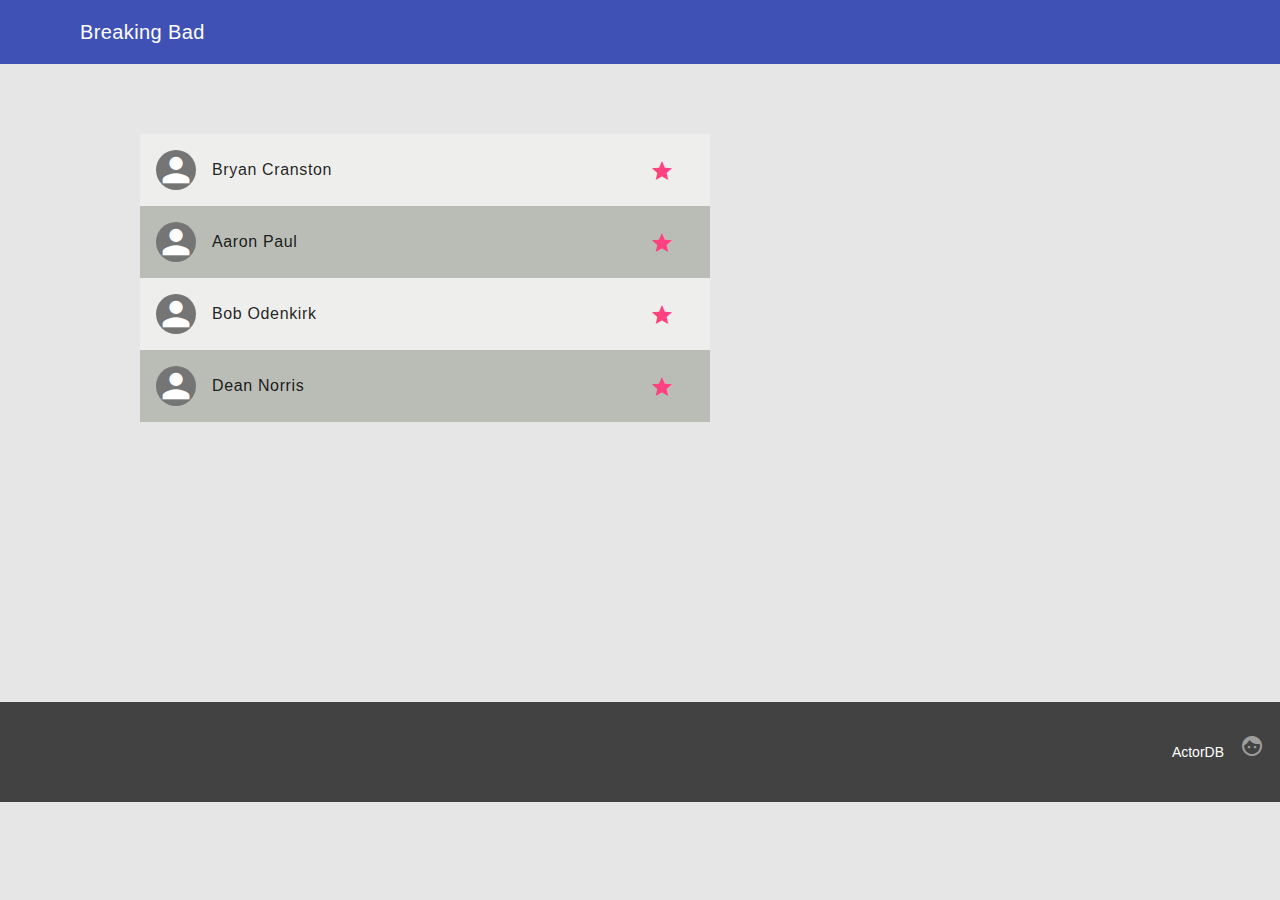
==== Working/homework4/index.html @ 2dfe2af4 "[CPSC 473-02] Assignment 4: index, JS, CSS. Uses json-server, MDL, underscoreJS, resetCSS" ====
<!doctype html>
<html>
  <head>
    <title>ActorDB :: Breaking Bad</title>
    <link href="reset.css" rel="stylesheet" type="text/css">
    <link href="https://fonts.googleapis.com/icon?family=Material+Icons" rel="stylesheet" type="text/css">
    <link href="mdl/material.min.css" rel="stylesheet" type="text/css">
    <link href="style.css" rel="stylesheet" type="text/css">
  </head>

  <body>
    <div class="mdl-layout mdl-layout--fixed-header mdl-js-layout">
      <header class="mdl-layout__header mdl-layout__header--scroll">
        <div class="mdl-layout__header-row">
          <span class="mdl-layout-title">Breaking Bad</span>
        </div>
      </header>

      <main>
        <div class="actors mdl-list">
          <div class="mdl-list__item">
            <span class="mdl-list__item-primary-content">
              <i class="material-icons mdl-list__item-avatar">person</i>
              <span>Bryan Cranston</span>
            </span>
          <button id="star1" class="mdl-button mdl-js-button mdl-button--accent">
            <a class="mdl-list__item-secondary-action" href="#"><i class="material-icons">star</i></a>
          </button>
          </div>
          <div class="mdl-list__item">
            <span class="mdl-list__item-primary-content">
              <i class="material-icons mdl-list__item-avatar">person</i>
              <span>Aaron Paul</span>
            </span>
          <button id="star2" class="mdl-button mdl-js-button mdl-button--accent">
            <a class="mdl-list__item-secondary-action" href="#"><i class="material-icons">star</i></a>
          </button>
          </div>
          <div class="mdl-list__item">
            <span class="mdl-list__item-primary-content">
              <i class="material-icons mdl-list__item-avatar">person</i>
              <span>Bob Odenkirk</span>
            </span>
          <button id="star3" class="mdl-button mdl-js-button mdl-button--accent">
            <a class="mdl-list__item-secondary-action" href="#"><i class="material-icons">star</i></a>
          </button>
          </div>
          <div class="mdl-list__item">
            <span class="mdl-list__item-primary-content">
              <i class="material-icons mdl-list__item-avatar">person</i>
              <span>Dean Norris</span>
            </span>
          <button id="star4" class="mdl-button mdl-js-button mdl-button--accent">
            <a class="mdl-list__item-secondary-action" href="#"><i class="material-icons">star</i></a>
          </button>
          </div>
        </div>

      </main>

      <footer class="mdl-mini-footer">
        <div class="mdl-mini-footer__right-section">
          <div class="mdl-logo">ActorDB</div>
          <i class="material-icons">face</i>
        </div>
      </footer>
    </div>

    <!-- Load JS -->
    <script src="https://code.jquery.com/jquery-2.2.1.min.js"></script>
    <script src="mdl/material.min.js"></script>
    <script src="underscore-min.js"></script>
    <script src="stars.js"></script>
  </body>
</html>
---- Working/homework4/mdl/material.min.css ----
/**
 * material-design-lite - Material Design Components in CSS, JS and HTML
 * @version v1.1.2
 * @license Apache-2.0
 * @copyright 2015 Google, Inc.
 * @link https://github.com/google/material-design-lite
 */
@charset "UTF-8";html{color:rgba(0,0,0,.87)}::-moz-selection{background:#b3d4fc;text-shadow:none}::selection{background:#b3d4fc;text-shadow:none}hr{display:block;height:1px;border:0;border-top:1px solid #ccc;margin:1em 0;padding:0}audio,canvas,iframe,img,svg,video{vertical-align:middle}fieldset{border:0;margin:0;padding:0}textarea{resize:vertical}.browserupgrade{margin:.2em 0;background:#ccc;color:#000;padding:.2em 0}.hidden{display:none!important}.visuallyhidden{border:0;clip:rect(0 0 0 0);height:1px;margin:-1px;overflow:hidden;padding:0;position:absolute;width:1px}.visuallyhidden.focusable:active,.visuallyhidden.focusable:focus{clip:auto;height:auto;margin:0;overflow:visible;position:static;width:auto}.invisible{visibility:hidden}.clearfix:before,.clearfix:after{content:" ";display:table}.clearfix:after{clear:both}@media print{*,*:before,*:after,*:first-letter{background:transparent!important;color:#000!important;box-shadow:none!important}a,a:visited{text-decoration:underline}a[href]:after{content:" (" attr(href)")"}abbr[title]:after{content:" (" attr(title)")"}a[href^="#"]:after,a[href^="javascript:"]:after{content:""}pre,blockquote{border:1px solid #999;page-break-inside:avoid}thead{display:table-header-group}tr,img{page-break-inside:avoid}img{max-width:100%!important}p,h2,h3{orphans:3;widows:3}h2,h3{page-break-after:avoid}}a,.mdl-accordion,.mdl-button,.mdl-card,.mdl-checkbox,.mdl-dropdown-menu,.mdl-icon-toggle,.mdl-item,.mdl-radio,.mdl-slider,.mdl-switch,.mdl-tabs__tab{-webkit-tap-highlight-color:transparent;-webkit-tap-highlight-color:rgba(255,255,255,0)}html{width:100%;height:100%;-ms-touch-action:manipulation;touch-action:manipulation}body{width:100%;min-height:100%;margin:0}main{display:block}*[hidden]{display:none!important}html,body{font-family:"Helvetica","Arial",sans-serif;font-size:14px;font-weight:400;line-height:20px}h1,h2,h3,h4,h5,h6,p{padding:0}h1 small,h2 small,h3 small,h4 small,h5 small,h6 small{font-family:"Roboto","Helvetica","Arial",sans-serif;font-weight:400;line-height:1.35;letter-spacing:-.02em;opacity:.54;font-size:.6em}h1{font-size:56px;line-height:1.35;letter-spacing:-.02em;margin:24px 0}h1,h2{font-family:"Roboto","Helvetica","Arial",sans-serif;font-weight:400}h2{font-size:45px;line-height:48px}h2,h3{margin:24px 0}h3{font-size:34px;line-height:40px}h3,h4{font-family:"Roboto","Helvetica","Arial",sans-serif;font-weight:400}h4{font-size:24px;line-height:32px;-moz-osx-font-smoothing:grayscale;margin:24px 0 16px}h5{font-size:20px;font-weight:500;line-height:1;letter-spacing:.02em}h5,h6{font-family:"Roboto","Helvetica","Arial",sans-serif;margin:24px 0 16px}h6{font-size:16px;letter-spacing:.04em}h6,p{font-weight:400;line-height:24px}p{font-size:14px;letter-spacing:0;margin:0 0 16px}a{color:#ff4081;font-weight:500}blockquote{font-family:"Roboto","Helvetica","Arial",sans-serif;position:relative;font-size:24px;font-weight:300;font-style:italic;line-height:1.35;letter-spacing:.08em}blockquote:before{position:absolute;left:-.5em;content:'“'}blockquote:after{content:'”';margin-left:-.05em}mark{background-color:#f4ff81}dt{font-weight:700}address{font-size:12px;line-height:1;font-style:normal}address,ul,ol{font-weight:400;letter-spacing:0}ul,ol{font-size:14px;line-height:24px}.mdl-typography--display-4,.mdl-typography--display-4-color-contrast{font-family:"Roboto","Helvetica","Arial",sans-serif;font-size:112px;font-weight:300;line-height:1;letter-spacing:-.04em}.mdl-typography--display-4-color-contrast{opacity:.54}.mdl-typography--display-3,.mdl-typography--display-3-color-contrast{font-family:"Roboto","Helvetica","Arial",sans-serif;font-size:56px;font-weight:400;line-height:1.35;letter-spacing:-.02em}.mdl-typography--display-3-color-contrast{opacity:.54}.mdl-typography--display-2,.mdl-typography--display-2-color-contrast{font-family:"Roboto","Helvetica","Arial",sans-serif;font-size:45px;font-weight:400;line-height:48px}.mdl-typography--display-2-color-contrast{opacity:.54}.mdl-typography--display-1,.mdl-typography--display-1-color-contrast{font-family:"Roboto","Helvetica","Arial",sans-serif;font-size:34px;font-weight:400;line-height:40px}.mdl-typography--display-1-color-contrast{opacity:.54}.mdl-typography--headline,.mdl-typography--headline-color-contrast{font-family:"Roboto","Helvetica","Arial",sans-serif;font-size:24px;font-weight:400;line-height:32px;-moz-osx-font-smoothing:grayscale}.mdl-typography--headline-color-contrast{opacity:.87}.mdl-typography--title,.mdl-typography--title-color-contrast{font-family:"Roboto","Helvetica","Arial",sans-serif;font-size:20px;font-weight:500;line-height:1;letter-spacing:.02em}.mdl-typography--title-color-contrast{opacity:.87}.mdl-typography--subhead,.mdl-typography--subhead-color-contrast{font-family:"Roboto","Helvetica","Arial",sans-serif;font-size:16px;font-weight:400;line-height:24px;letter-spacing:.04em}.mdl-typography--subhead-color-contrast{opacity:.87}.mdl-typography--body-2,.mdl-typography--body-2-color-contrast{font-size:14px;font-weight:700;line-height:24px;letter-spacing:0}.mdl-typography--body-2-color-contrast{opacity:.87}.mdl-typography--body-1,.mdl-typography--body-1-color-contrast{font-size:14px;font-weight:400;line-height:24px;letter-spacing:0}.mdl-typography--body-1-color-contrast{opacity:.87}.mdl-typography--body-2-force-preferred-font,.mdl-typography--body-2-force-preferred-font-color-contrast{font-family:"Roboto","Helvetica","Arial",sans-serif;font-size:14px;font-weight:500;line-height:24px;letter-spacing:0}.mdl-typography--body-2-force-preferred-font-color-contrast{opacity:.87}.mdl-typography--body-1-force-preferred-font,.mdl-typography--body-1-force-preferred-font-color-contrast{font-family:"Roboto","Helvetica","Arial",sans-serif;font-size:14px;font-weight:400;line-height:24px;letter-spacing:0}.mdl-typography--body-1-force-preferred-font-color-contrast{opacity:.87}.mdl-typography--caption,.mdl-typography--caption-force-preferred-font{font-size:12px;font-weight:400;line-height:1;letter-spacing:0}.mdl-typography--caption-force-preferred-font{font-family:"Roboto","Helvetica","Arial",sans-serif}.mdl-typography--caption-color-contrast,.mdl-typography--caption-force-preferred-font-color-contrast{font-size:12px;font-weight:400;line-height:1;letter-spacing:0;opacity:.54}.mdl-typography--caption-force-preferred-font-color-contrast,.mdl-typography--menu{font-family:"Roboto","Helvetica","Arial",sans-serif}.mdl-typography--menu{font-size:14px;font-weight:500;line-height:1;letter-spacing:0}.mdl-typography--menu-color-contrast{opacity:.87}.mdl-typography--menu-color-contrast,.mdl-typography--button,.mdl-typography--button-color-contrast{font-family:"Roboto","Helvetica","Arial",sans-serif;font-size:14px;font-weight:500;line-height:1;letter-spacing:0}.mdl-typography--button,.mdl-typography--button-color-contrast{text-transform:uppercase}.mdl-typography--button-color-contrast{opacity:.87}.mdl-typography--text-left{text-align:left}.mdl-typography--text-right{text-align:right}.mdl-typography--text-center{text-align:center}.mdl-typography--text-justify{text-align:justify}.mdl-typography--text-nowrap{white-space:nowrap}.mdl-typography--text-lowercase{text-transform:lowercase}.mdl-typography--text-uppercase{text-transform:uppercase}.mdl-typography--text-capitalize{text-transform:capitalize}.mdl-typography--font-thin{font-weight:200!important}.mdl-typography--font-light{font-weight:300!important}.mdl-typography--font-regular{font-weight:400!important}.mdl-typography--font-medium{font-weight:500!important}.mdl-typography--font-bold{font-weight:700!important}.mdl-typography--font-black{font-weight:900!important}.material-icons{font-family:'Material Icons';font-weight:400;font-style:normal;font-size:24px;line-height:1;letter-spacing:normal;text-transform:none;display:inline-block;word-wrap:normal;-moz-font-feature-settings:'liga';font-feature-settings:'liga';-webkit-font-feature-settings:'liga';-webkit-font-smoothing:antialiased}.mdl-color-text--red{color:#f44336 !important}.mdl-color--red{background-color:#f44336 !important}.mdl-color-text--red-50{color:#ffebee !important}.mdl-color--red-50{background-color:#ffebee !important}.mdl-color-text--red-100{color:#ffcdd2 !important}.mdl-color--red-100{background-color:#ffcdd2 !important}.mdl-color-text--red-200{color:#ef9a9a !important}.mdl-color--red-200{background-color:#ef9a9a !important}.mdl-color-text--red-300{color:#e57373 !important}.mdl-color--red-300{background-color:#e57373 !important}.mdl-color-text--red-400{color:#ef5350 !important}.mdl-color--red-400{background-color:#ef5350 !important}.mdl-color-text--red-500{color:#f44336 !important}.mdl-color--red-500{background-color:#f44336 !important}.mdl-color-text--red-600{color:#e53935 !important}.mdl-color--red-600{background-color:#e53935 !important}.mdl-color-text--red-700{color:#d32f2f !important}.mdl-color--red-700{background-color:#d32f2f !important}.mdl-color-text--red-800{color:#c62828 !important}.mdl-color--red-800{background-color:#c62828 !important}.mdl-color-text--red-900{color:#b71c1c !important}.mdl-color--red-900{background-color:#b71c1c !important}.mdl-color-text--red-A100{color:#ff8a80 !important}.mdl-color--red-A100{background-color:#ff8a80 !important}.mdl-color-text--red-A200{color:#ff5252 !important}.mdl-color--red-A200{background-color:#ff5252 !important}.mdl-color-text--red-A400{color:#ff1744 !important}.mdl-color--red-A400{background-color:#ff1744 !important}.mdl-color-text--red-A700{color:#d50000 !important}.mdl-color--red-A700{background-color:#d50000 !important}.mdl-color-text--pink{color:#e91e63 !important}.mdl-color--pink{background-color:#e91e63 !important}.mdl-color-text--pink-50{color:#fce4ec !important}.mdl-color--pink-50{background-color:#fce4ec !important}.mdl-color-text--pink-100{color:#f8bbd0 !important}.mdl-color--pink-100{background-color:#f8bbd0 !important}.mdl-color-text--pink-200{color:#f48fb1 !important}.mdl-color--pink-200{background-color:#f48fb1 !important}.mdl-color-text--pink-300{color:#f06292 !important}.mdl-color--pink-300{background-color:#f06292 !important}.mdl-color-text--pink-400{color:#ec407a !important}.mdl-color--pink-400{background-color:#ec407a !important}.mdl-color-text--pink-500{color:#e91e63 !important}.mdl-color--pink-500{background-color:#e91e63 !important}.mdl-color-text--pink-600{color:#d81b60 !important}.mdl-color--pink-600{background-color:#d81b60 !important}.mdl-color-text--pink-700{color:#c2185b !important}.mdl-color--pink-700{background-color:#c2185b !important}.mdl-color-text--pink-800{color:#ad1457 !important}.mdl-color--pink-800{background-color:#ad1457 !important}.mdl-color-text--pink-900{color:#880e4f !important}.mdl-color--pink-900{background-color:#880e4f !important}.mdl-color-text--pink-A100{color:#ff80ab !important}.mdl-color--pink-A100{background-color:#ff80ab !important}.mdl-color-text--pink-A200{color:#ff4081 !important}.mdl-color--pink-A200{background-color:#ff4081 !important}.mdl-color-text--pink-A400{color:#f50057 !important}.mdl-color--pink-A400{background-color:#f50057 !important}.mdl-color-text--pink-A700{color:#c51162 !important}.mdl-color--pink-A700{background-color:#c51162 !important}.mdl-color-text--purple{color:#9c27b0 !important}.mdl-color--purple{background-color:#9c27b0 !important}.mdl-color-text--purple-50{color:#f3e5f5 !important}.mdl-color--purple-50{background-color:#f3e5f5 !important}.mdl-color-text--purple-100{color:#e1bee7 !important}.mdl-color--purple-100{background-color:#e1bee7 !important}.mdl-color-text--purple-200{color:#ce93d8 !important}.mdl-color--purple-200{background-color:#ce93d8 !important}.mdl-color-text--purple-300{color:#ba68c8 !important}.mdl-color--purple-300{background-color:#ba68c8 !important}.mdl-color-text--purple-400{color:#ab47bc !important}.mdl-color--purple-400{background-color:#ab47bc !important}.mdl-color-text--purple-500{color:#9c27b0 !important}.mdl-color--purple-500{background-color:#9c27b0 !important}.mdl-color-text--purple-600{color:#8e24aa !important}.mdl-color--purple-600{background-color:#8e24aa !important}.mdl-color-text--purple-700{color:#7b1fa2 !important}.mdl-color--purple-700{background-color:#7b1fa2 !important}.mdl-color-text--purple-800{color:#6a1b9a !important}.mdl-color--purple-800{background-color:#6a1b9a !important}.mdl-color-text--purple-900{color:#4a148c !important}.mdl-color--purple-900{background-color:#4a148c !important}.mdl-color-text--purple-A100{color:#ea80fc !important}.mdl-color--purple-A100{background-color:#ea80fc !important}.mdl-color-text--purple-A200{color:#e040fb !important}.mdl-color--purple-A200{background-color:#e040fb !important}.mdl-color-text--purple-A400{color:#d500f9 !important}.mdl-color--purple-A400{background-color:#d500f9 !important}.mdl-color-text--purple-A700{color:#a0f !important}.mdl-color--purple-A700{background-color:#a0f !important}.mdl-color-text--deep-purple{color:#673ab7 !important}.mdl-color--deep-purple{background-color:#673ab7 !important}.mdl-color-text--deep-purple-50{color:#ede7f6 !important}.mdl-color--deep-purple-50{background-color:#ede7f6 !important}.mdl-color-text--deep-purple-100{color:#d1c4e9 !important}.mdl-color--deep-purple-100{background-color:#d1c4e9 !important}.mdl-color-text--deep-purple-200{color:#b39ddb !important}.mdl-color--deep-purple-200{background-color:#b39ddb !important}.mdl-color-text--deep-purple-300{color:#9575cd !important}.mdl-color--deep-purple-300{background-color:#9575cd !important}.mdl-color-text--deep-purple-400{color:#7e57c2 !important}.mdl-color--deep-purple-400{background-color:#7e57c2 !important}.mdl-color-text--deep-purple-500{color:#673ab7 !important}.mdl-color--deep-purple-500{background-color:#673ab7 !important}.mdl-color-text--deep-purple-600{color:#5e35b1 !important}.mdl-color--deep-purple-600{background-color:#5e35b1 !important}.mdl-color-text--deep-purple-700{color:#512da8 !important}.mdl-color--deep-purple-700{background-color:#512da8 !important}.mdl-color-text--deep-purple-800{color:#4527a0 !important}.mdl-color--deep-purple-800{background-color:#4527a0 !important}.mdl-color-text--deep-purple-900{color:#311b92 !important}.mdl-color--deep-purple-900{background-color:#311b92 !important}.mdl-color-text--deep-purple-A100{color:#b388ff !important}.mdl-color--deep-purple-A100{background-color:#b388ff !important}.mdl-color-text--deep-purple-A200{color:#7c4dff !important}.mdl-color--deep-purple-A200{background-color:#7c4dff !important}.mdl-color-text--deep-purple-A400{color:#651fff !important}.mdl-color--deep-purple-A400{background-color:#651fff !important}.mdl-color-text--deep-purple-A700{color:#6200ea !important}.mdl-color--deep-purple-A700{background-color:#6200ea !important}.mdl-color-text--indigo{color:#3f51b5 !important}.mdl-color--indigo{background-color:#3f51b5 !important}.mdl-color-text--indigo-50{color:#e8eaf6 !important}.mdl-color--indigo-50{background-color:#e8eaf6 !important}.mdl-color-text--indigo-100{color:#c5cae9 !important}.mdl-color--indigo-100{background-color:#c5cae9 !important}.mdl-color-text--indigo-200{color:#9fa8da !important}.mdl-color--indigo-200{background-color:#9fa8da !important}.mdl-color-text--indigo-300{color:#7986cb !important}.mdl-color--indigo-300{background-color:#7986cb !important}.mdl-color-text--indigo-400{color:#5c6bc0 !important}.mdl-color--indigo-400{background-color:#5c6bc0 !important}.mdl-color-text--indigo-500{color:#3f51b5 !important}.mdl-color--indigo-500{background-color:#3f51b5 !important}.mdl-color-text--indigo-600{color:#3949ab !important}.mdl-color--indigo-600{background-color:#3949ab !important}.mdl-color-text--indigo-700{color:#303f9f !important}.mdl-color--indigo-700{background-color:#303f9f !important}.mdl-color-text--indigo-800{color:#283593 !important}.mdl-color--indigo-800{background-color:#283593 !important}.mdl-color-text--indigo-900{color:#1a237e !important}.mdl-color--indigo-900{background-color:#1a237e !important}.mdl-color-text--indigo-A100{color:#8c9eff !important}.mdl-color--indigo-A100{background-color:#8c9eff !important}.mdl-color-text--indigo-A200{color:#536dfe !important}.mdl-color--indigo-A200{background-color:#536dfe !important}.mdl-color-text--indigo-A400{color:#3d5afe !important}.mdl-color--indigo-A400{background-color:#3d5afe !important}.mdl-color-text--indigo-A700{color:#304ffe !important}.mdl-color--indigo-A700{background-color:#304ffe !important}.mdl-color-text--blue{color:#2196f3 !important}.mdl-color--blue{background-color:#2196f3 !important}.mdl-color-text--blue-50{color:#e3f2fd !important}.mdl-color--blue-50{background-color:#e3f2fd !important}.mdl-color-text--blue-100{color:#bbdefb !important}.mdl-color--blue-100{background-color:#bbdefb !important}.mdl-color-text--blue-200{color:#90caf9 !important}.mdl-color--blue-200{background-color:#90caf9 !important}.mdl-color-text--blue-300{color:#64b5f6 !important}.mdl-color--blue-300{background-color:#64b5f6 !important}.mdl-color-text--blue-400{color:#42a5f5 !important}.mdl-color--blue-400{background-color:#42a5f5 !important}.mdl-color-text--blue-500{color:#2196f3 !important}.mdl-color--blue-500{background-color:#2196f3 !important}.mdl-color-text--blue-600{color:#1e88e5 !important}.mdl-color--blue-600{background-color:#1e88e5 !important}.mdl-color-text--blue-700{color:#1976d2 !important}.mdl-color--blue-700{background-color:#1976d2 !important}.mdl-color-text--blue-800{color:#1565c0 !important}.mdl-color--blue-800{background-color:#1565c0 !important}.mdl-color-text--blue-900{color:#0d47a1 !important}.mdl-color--blue-900{background-color:#0d47a1 !important}.mdl-color-text--blue-A100{color:#82b1ff !important}.mdl-color--blue-A100{background-color:#82b1ff !important}.mdl-color-text--blue-A200{color:#448aff !important}.mdl-color--blue-A200{background-color:#448aff !important}.mdl-color-text--blue-A400{color:#2979ff !important}.mdl-color--blue-A400{background-color:#2979ff !important}.mdl-color-text--blue-A700{color:#2962ff !important}.mdl-color--blue-A700{background-color:#2962ff !important}.mdl-color-text--light-blue{color:#03a9f4 !important}.mdl-color--light-blue{background-color:#03a9f4 !important}.mdl-color-text--light-blue-50{color:#e1f5fe !important}.mdl-color--light-blue-50{background-color:#e1f5fe !important}.mdl-color-text--light-blue-100{color:#b3e5fc !important}.mdl-color--light-blue-100{background-color:#b3e5fc !important}.mdl-color-text--light-blue-200{color:#81d4fa !important}.mdl-color--light-blue-200{background-color:#81d4fa !important}.mdl-color-text--light-blue-300{color:#4fc3f7 !important}.mdl-color--light-blue-300{background-color:#4fc3f7 !important}.mdl-color-text--light-blue-400{color:#29b6f6 !important}.mdl-color--light-blue-400{background-color:#29b6f6 !important}.mdl-color-text--light-blue-500{color:#03a9f4 !important}.mdl-color--light-blue-500{background-color:#03a9f4 !important}.mdl-color-text--light-blue-600{color:#039be5 !important}.mdl-color--light-blue-600{background-color:#039be5 !important}.mdl-color-text--light-blue-700{color:#0288d1 !important}.mdl-color--light-blue-700{background-color:#0288d1 !important}.mdl-color-text--light-blue-800{color:#0277bd !important}.mdl-color--light-blue-800{background-color:#0277bd !important}.mdl-color-text--light-blue-900{color:#01579b !important}.mdl-color--light-blue-900{background-color:#01579b !important}.mdl-color-text--light-blue-A100{color:#80d8ff !important}.mdl-color--light-blue-A100{background-color:#80d8ff !important}.mdl-color-text--light-blue-A200{color:#40c4ff !important}.mdl-color--light-blue-A200{background-color:#40c4ff !important}.mdl-color-text--light-blue-A400{color:#00b0ff !important}.mdl-color--light-blue-A400{background-color:#00b0ff !important}.mdl-color-text--light-blue-A700{color:#0091ea !important}.mdl-color--light-blue-A700{background-color:#0091ea !important}.mdl-color-text--cyan{color:#00bcd4 !important}.mdl-color--cyan{background-color:#00bcd4 !important}.mdl-color-text--cyan-50{color:#e0f7fa !important}.mdl-color--cyan-50{background-color:#e0f7fa !important}.mdl-color-text--cyan-100{color:#b2ebf2 !important}.mdl-color--cyan-100{background-color:#b2ebf2 !important}.mdl-color-text--cyan-200{color:#80deea !important}.mdl-color--cyan-200{background-color:#80deea !important}.mdl-color-text--cyan-300{color:#4dd0e1 !important}.mdl-color--cyan-300{background-color:#4dd0e1 !important}.mdl-color-text--cyan-400{color:#26c6da !important}.mdl-color--cyan-400{background-color:#26c6da !important}.mdl-color-text--cyan-500{color:#00bcd4 !important}.mdl-color--cyan-500{background-color:#00bcd4 !important}.mdl-color-text--cyan-600{color:#00acc1 !important}.mdl-color--cyan-600{background-color:#00acc1 !important}.mdl-color-text--cyan-700{color:#0097a7 !important}.mdl-color--cyan-700{background-color:#0097a7 !important}.mdl-color-text--cyan-800{color:#00838f !important}.mdl-color--cyan-800{background-color:#00838f !important}.mdl-color-text--cyan-900{color:#006064 !important}.mdl-color--cyan-900{background-color:#006064 !important}.mdl-color-text--cyan-A100{color:#84ffff !important}.mdl-color--cyan-A100{background-color:#84ffff !important}.mdl-color-text--cyan-A200{color:#18ffff !important}.mdl-color--cyan-A200{background-color:#18ffff !important}.mdl-color-text--cyan-A400{color:#00e5ff !important}.mdl-color--cyan-A400{background-color:#00e5ff !important}.mdl-color-text--cyan-A700{color:#00b8d4 !important}.mdl-color--cyan-A700{background-color:#00b8d4 !important}.mdl-color-text--teal{color:#009688 !important}.mdl-color--teal{background-color:#009688 !important}.mdl-color-text--teal-50{color:#e0f2f1 !important}.mdl-color--teal-50{background-color:#e0f2f1 !important}.mdl-color-text--teal-100{color:#b2dfdb !important}.mdl-color--teal-100{background-color:#b2dfdb !important}.mdl-color-text--teal-200{color:#80cbc4 !important}.mdl-color--teal-200{background-color:#80cbc4 !important}.mdl-color-text--teal-300{color:#4db6ac !important}.mdl-color--teal-300{background-color:#4db6ac !important}.mdl-color-text--teal-400{color:#26a69a !important}.mdl-color--teal-400{background-color:#26a69a !important}.mdl-color-text--teal-500{color:#009688 !important}.mdl-color--teal-500{background-color:#009688 !important}.mdl-color-text--teal-600{color:#00897b !important}.mdl-color--teal-600{background-color:#00897b !important}.mdl-color-text--teal-700{color:#00796b !important}.mdl-color--teal-700{background-color:#00796b !important}.mdl-color-text--teal-800{color:#00695c !important}.mdl-color--teal-800{background-color:#00695c !important}.mdl-color-text--teal-900{color:#004d40 !important}.mdl-color--teal-900{background-color:#004d40 !important}.mdl-color-text--teal-A100{color:#a7ffeb !important}.mdl-color--teal-A100{background-color:#a7ffeb !important}.mdl-color-text--teal-A200{color:#64ffda !important}.mdl-color--teal-A200{background-color:#64ffda !important}.mdl-color-text--teal-A400{color:#1de9b6 !important}.mdl-color--teal-A400{background-color:#1de9b6 !important}.mdl-color-text--teal-A700{color:#00bfa5 !important}.mdl-color--teal-A700{background-color:#00bfa5 !important}.mdl-color-text--green{color:#4caf50 !important}.mdl-color--green{background-color:#4caf50 !important}.mdl-color-text--green-50{color:#e8f5e9 !important}.mdl-color--green-50{background-color:#e8f5e9 !important}.mdl-color-text--green-100{color:#c8e6c9 !important}.mdl-color--green-100{background-color:#c8e6c9 !important}.mdl-color-text--green-200{color:#a5d6a7 !important}.mdl-color--green-200{background-color:#a5d6a7 !important}.mdl-color-text--green-300{color:#81c784 !important}.mdl-color--green-300{background-color:#81c784 !important}.mdl-color-text--green-400{color:#66bb6a !important}.mdl-color--green-400{background-color:#66bb6a !important}.mdl-color-text--green-500{color:#4caf50 !important}.mdl-color--green-500{background-color:#4caf50 !important}.mdl-color-text--green-600{color:#43a047 !important}.mdl-color--green-600{background-color:#43a047 !important}.mdl-color-text--green-700{color:#388e3c !important}.mdl-color--green-700{background-color:#388e3c !important}.mdl-color-text--green-800{color:#2e7d32 !important}.mdl-color--green-800{background-color:#2e7d32 !important}.mdl-color-text--green-900{color:#1b5e20 !important}.mdl-color--green-900{background-color:#1b5e20 !important}.mdl-color-text--green-A100{color:#b9f6ca !important}.mdl-color--green-A100{background-color:#b9f6ca !important}.mdl-color-text--green-A200{color:#69f0ae !important}.mdl-color--green-A200{background-color:#69f0ae !important}.mdl-color-text--green-A400{color:#00e676 !important}.mdl-color--green-A400{background-color:#00e676 !important}.mdl-color-text--green-A700{color:#00c853 !important}.mdl-color--green-A700{background-color:#00c853 !important}.mdl-color-text--light-green{color:#8bc34a !important}.mdl-color--light-green{background-color:#8bc34a !important}.mdl-color-text--light-green-50{color:#f1f8e9 !important}.mdl-color--light-green-50{background-color:#f1f8e9 !important}.mdl-color-text--light-green-100{color:#dcedc8 !important}.mdl-color--light-green-100{background-color:#dcedc8 !important}.mdl-color-text--light-green-200{color:#c5e1a5 !important}.mdl-color--light-green-200{background-color:#c5e1a5 !important}.mdl-color-text--light-green-300{color:#aed581 !important}.mdl-color--light-green-300{background-color:#aed581 !important}.mdl-color-text--light-green-400{color:#9ccc65 !important}.mdl-color--light-green-400{background-color:#9ccc65 !important}.mdl-color-text--light-green-500{color:#8bc34a !important}.mdl-color--light-green-500{background-color:#8bc34a !important}.mdl-color-text--light-green-600{color:#7cb342 !important}.mdl-color--light-green-600{background-color:#7cb342 !important}.mdl-color-text--light-green-700{color:#689f38 !important}.mdl-color--light-green-700{background-color:#689f38 !important}.mdl-color-text--light-green-800{color:#558b2f !important}.mdl-color--light-green-800{background-color:#558b2f !important}.mdl-color-text--light-green-900{color:#33691e !important}.mdl-color--light-green-900{background-color:#33691e !important}.mdl-color-text--light-green-A100{color:#ccff90 !important}.mdl-color--light-green-A100{background-color:#ccff90 !important}.mdl-color-text--light-green-A200{color:#b2ff59 !important}.mdl-color--light-green-A200{background-color:#b2ff59 !important}.mdl-color-text--light-green-A400{color:#76ff03 !important}.mdl-color--light-green-A400{background-color:#76ff03 !important}.mdl-color-text--light-green-A700{color:#64dd17 !important}.mdl-color--light-green-A700{background-color:#64dd17 !important}.mdl-color-text--lime{color:#cddc39 !important}.mdl-color--lime{background-color:#cddc39 !important}.mdl-color-text--lime-50{color:#f9fbe7 !important}.mdl-color--lime-50{background-color:#f9fbe7 !important}.mdl-color-text--lime-100{color:#f0f4c3 !important}.mdl-color--lime-100{background-color:#f0f4c3 !important}.mdl-color-text--lime-200{color:#e6ee9c !important}.mdl-color--lime-200{background-color:#e6ee9c !important}.mdl-color-text--lime-300{color:#dce775 !important}.mdl-color--lime-300{background-color:#dce775 !important}.mdl-color-text--lime-400{color:#d4e157 !important}.mdl-color--lime-400{background-color:#d4e157 !important}.mdl-color-text--lime-500{color:#cddc39 !important}.mdl-color--lime-500{background-color:#cddc39 !important}.mdl-color-text--lime-600{color:#c0ca33 !important}.mdl-color--lime-600{background-color:#c0ca33 !important}.mdl-color-text--lime-700{color:#afb42b !important}.mdl-color--lime-700{background-color:#afb42b !important}.mdl-color-text--lime-800{color:#9e9d24 !important}.mdl-color--lime-800{background-color:#9e9d24 !important}.mdl-color-text--lime-900{color:#827717 !important}.mdl-color--lime-900{background-color:#827717 !important}.mdl-color-text--lime-A100{color:#f4ff81 !important}.mdl-color--lime-A100{background-color:#f4ff81 !important}.mdl-color-text--lime-A200{color:#eeff41 !important}.mdl-color--lime-A200{background-color:#eeff41 !important}.mdl-color-text--lime-A400{color:#c6ff00 !important}.mdl-color--lime-A400{background-color:#c6ff00 !important}.mdl-color-text--lime-A700{color:#aeea00 !important}.mdl-color--lime-A700{background-color:#aeea00 !important}.mdl-color-text--yellow{color:#ffeb3b !important}.mdl-color--yellow{background-color:#ffeb3b !important}.mdl-color-text--yellow-50{color:#fffde7 !important}.mdl-color--yellow-50{background-color:#fffde7 !important}.mdl-color-text--yellow-100{color:#fff9c4 !important}.mdl-color--yellow-100{background-color:#fff9c4 !important}.mdl-color-text--yellow-200{color:#fff59d !important}.mdl-color--yellow-200{background-color:#fff59d !important}.mdl-color-text--yellow-300{color:#fff176 !important}.mdl-color--yellow-300{background-color:#fff176 !important}.mdl-color-text--yellow-400{color:#ffee58 !important}.mdl-color--yellow-400{background-color:#ffee58 !important}.mdl-color-text--yellow-500{color:#ffeb3b !important}.mdl-color--yellow-500{background-color:#ffeb3b !important}.mdl-color-text--yellow-600{color:#fdd835 !important}.mdl-color--yellow-600{background-color:#fdd835 !important}.mdl-color-text--yellow-700{color:#fbc02d !important}.mdl-color--yellow-700{background-color:#fbc02d !important}.mdl-color-text--yellow-800{color:#f9a825 !important}.mdl-color--yellow-800{background-color:#f9a825 !important}.mdl-color-text--yellow-900{color:#f57f17 !important}.mdl-color--yellow-900{background-color:#f57f17 !important}.mdl-color-text--yellow-A100{color:#ffff8d !important}.mdl-color--yellow-A100{background-color:#ffff8d !important}.mdl-color-text--yellow-A200{color:#ff0 !important}.mdl-color--yellow-A200{background-color:#ff0 !important}.mdl-color-text--yellow-A400{color:#ffea00 !important}.mdl-color--yellow-A400{background-color:#ffea00 !important}.mdl-color-text--yellow-A700{color:#ffd600 !important}.mdl-color--yellow-A700{background-color:#ffd600 !important}.mdl-color-text--amber{color:#ffc107 !important}.mdl-color--amber{background-color:#ffc107 !important}.mdl-color-text--amber-50{color:#fff8e1 !important}.mdl-color--amber-50{background-color:#fff8e1 !important}.mdl-color-text--amber-100{color:#ffecb3 !important}.mdl-color--amber-100{background-color:#ffecb3 !important}.mdl-color-text--amber-200{color:#ffe082 !important}.mdl-color--amber-200{background-color:#ffe082 !important}.mdl-color-text--amber-300{color:#ffd54f !important}.mdl-color--amber-300{background-color:#ffd54f !important}.mdl-color-text--amber-400{color:#ffca28 !important}.mdl-color--amber-400{background-color:#ffca28 !important}.mdl-color-text--amber-500{color:#ffc107 !important}.mdl-color--amber-500{background-color:#ffc107 !important}.mdl-color-text--amber-600{color:#ffb300 !important}.mdl-color--amber-600{background-color:#ffb300 !important}.mdl-color-text--amber-700{color:#ffa000 !important}.mdl-color--amber-700{background-color:#ffa000 !important}.mdl-color-text--amber-800{color:#ff8f00 !important}.mdl-color--amber-800{background-color:#ff8f00 !important}.mdl-color-text--amber-900{color:#ff6f00 !important}.mdl-color--amber-900{background-color:#ff6f00 !important}.mdl-color-text--amber-A100{color:#ffe57f !important}.mdl-color--amber-A100{background-color:#ffe57f !important}.mdl-color-text--amber-A200{color:#ffd740 !important}.mdl-color--amber-A200{background-color:#ffd740 !important}.mdl-color-text--amber-A400{color:#ffc400 !important}.mdl-color--amber-A400{background-color:#ffc400 !important}.mdl-color-text--amber-A700{color:#ffab00 !important}.mdl-color--amber-A700{background-color:#ffab00 !important}.mdl-color-text--orange{color:#ff9800 !important}.mdl-color--orange{background-color:#ff9800 !important}.mdl-color-text--orange-50{color:#fff3e0 !important}.mdl-color--orange-50{background-color:#fff3e0 !important}.mdl-color-text--orange-100{color:#ffe0b2 !important}.mdl-color--orange-100{background-color:#ffe0b2 !important}.mdl-color-text--orange-200{color:#ffcc80 !important}.mdl-color--orange-200{background-color:#ffcc80 !important}.mdl-color-text--orange-300{color:#ffb74d !important}.mdl-color--orange-300{background-color:#ffb74d !important}.mdl-color-text--orange-400{color:#ffa726 !important}.mdl-color--orange-400{background-color:#ffa726 !important}.mdl-color-text--orange-500{color:#ff9800 !important}.mdl-color--orange-500{background-color:#ff9800 !important}.mdl-color-text--orange-600{color:#fb8c00 !important}.mdl-color--orange-600{background-color:#fb8c00 !important}.mdl-color-text--orange-700{color:#f57c00 !important}.mdl-color--orange-700{background-color:#f57c00 !important}.mdl-color-text--orange-800{color:#ef6c00 !important}.mdl-color--orange-800{background-color:#ef6c00 !important}.mdl-color-text--orange-900{color:#e65100 !important}.mdl-color--orange-900{background-color:#e65100 !important}.mdl-color-text--orange-A100{color:#ffd180 !important}.mdl-color--orange-A100{background-color:#ffd180 !important}.mdl-color-text--orange-A200{color:#ffab40 !important}.mdl-color--orange-A200{background-color:#ffab40 !important}.mdl-color-text--orange-A400{color:#ff9100 !important}.mdl-color--orange-A400{background-color:#ff9100 !important}.mdl-color-text--orange-A700{color:#ff6d00 !important}.mdl-color--orange-A700{background-color:#ff6d00 !important}.mdl-color-text--deep-orange{color:#ff5722 !important}.mdl-color--deep-orange{background-color:#ff5722 !important}.mdl-color-text--deep-orange-50{color:#fbe9e7 !important}.mdl-color--deep-orange-50{background-color:#fbe9e7 !important}.mdl-color-text--deep-orange-100{color:#ffccbc !important}.mdl-color--deep-orange-100{background-color:#ffccbc !important}.mdl-color-text--deep-orange-200{color:#ffab91 !important}.mdl-color--deep-orange-200{background-color:#ffab91 !important}.mdl-color-text--deep-orange-300{color:#ff8a65 !important}.mdl-color--deep-orange-300{background-color:#ff8a65 !important}.mdl-color-text--deep-orange-400{color:#ff7043 !important}.mdl-color--deep-orange-400{background-color:#ff7043 !important}.mdl-color-text--deep-orange-500{color:#ff5722 !important}.mdl-color--deep-orange-500{background-color:#ff5722 !important}.mdl-color-text--deep-orange-600{color:#f4511e !important}.mdl-color--deep-orange-600{background-color:#f4511e !important}.mdl-color-text--deep-orange-700{color:#e64a19 !important}.mdl-color--deep-orange-700{background-color:#e64a19 !important}.mdl-color-text--deep-orange-800{color:#d84315 !important}.mdl-color--deep-orange-800{background-color:#d84315 !important}.mdl-color-text--deep-orange-900{color:#bf360c !important}.mdl-color--deep-orange-900{background-color:#bf360c !important}.mdl-color-text--deep-orange-A100{color:#ff9e80 !important}.mdl-color--deep-orange-A100{background-color:#ff9e80 !important}.mdl-color-text--deep-orange-A200{color:#ff6e40 !important}.mdl-color--deep-orange-A200{background-color:#ff6e40 !important}.mdl-color-text--deep-orange-A400{color:#ff3d00 !important}.mdl-color--deep-orange-A400{background-color:#ff3d00 !important}.mdl-color-text--deep-orange-A700{color:#dd2c00 !important}.mdl-color--deep-orange-A700{background-color:#dd2c00 !important}.mdl-color-text--brown{color:#795548 !important}.mdl-color--brown{background-color:#795548 !important}.mdl-color-text--brown-50{color:#efebe9 !important}.mdl-color--brown-50{background-color:#efebe9 !important}.mdl-color-text--brown-100{color:#d7ccc8 !important}.mdl-color--brown-100{background-color:#d7ccc8 !important}.mdl-color-text--brown-200{color:#bcaaa4 !important}.mdl-color--brown-200{background-color:#bcaaa4 !important}.mdl-color-text--brown-300{color:#a1887f !important}.mdl-color--brown-300{background-color:#a1887f !important}.mdl-color-text--brown-400{color:#8d6e63 !important}.mdl-color--brown-400{background-color:#8d6e63 !important}.mdl-color-text--brown-500{color:#795548 !important}.mdl-color--brown-500{background-color:#795548 !important}.mdl-color-text--brown-600{color:#6d4c41 !important}.mdl-color--brown-600{background-color:#6d4c41 !important}.mdl-color-text--brown-700{color:#5d4037 !important}.mdl-color--brown-700{background-color:#5d4037 !important}.mdl-color-text--brown-800{color:#4e342e !important}.mdl-color--brown-800{background-color:#4e342e !important}.mdl-color-text--brown-900{color:#3e2723 !important}.mdl-color--brown-900{background-color:#3e2723 !important}.mdl-color-text--grey{color:#9e9e9e !important}.mdl-color--grey{background-color:#9e9e9e !important}.mdl-color-text--grey-50{color:#fafafa !important}.mdl-color--grey-50{background-color:#fafafa !important}.mdl-color-text--grey-100{color:#f5f5f5 !important}.mdl-color--grey-100{background-color:#f5f5f5 !important}.mdl-color-text--grey-200{color:#eee !important}.mdl-color--grey-200{background-color:#eee !important}.mdl-color-text--grey-300{color:#e0e0e0 !important}.mdl-color--grey-300{background-color:#e0e0e0 !important}.mdl-color-text--grey-400{color:#bdbdbd !important}.mdl-color--grey-400{background-color:#bdbdbd !important}.mdl-color-text--grey-500{color:#9e9e9e !important}.mdl-color--grey-500{background-color:#9e9e9e !important}.mdl-color-text--grey-600{color:#757575 !important}.mdl-color--grey-600{background-color:#757575 !important}.mdl-color-text--grey-700{color:#616161 !important}.mdl-color--grey-700{background-color:#616161 !important}.mdl-color-text--grey-800{color:#424242 !important}.mdl-color--grey-800{background-color:#424242 !important}.mdl-color-text--grey-900{color:#212121 !important}.mdl-color--grey-900{background-color:#212121 !important}.mdl-color-text--blue-grey{color:#607d8b !important}.mdl-color--blue-grey{background-color:#607d8b !important}.mdl-color-text--blue-grey-50{color:#eceff1 !important}.mdl-color--blue-grey-50{background-color:#eceff1 !important}.mdl-color-text--blue-grey-100{color:#cfd8dc !important}.mdl-color--blue-grey-100{background-color:#cfd8dc !important}.mdl-color-text--blue-grey-200{color:#b0bec5 !important}.mdl-color--blue-grey-200{background-color:#b0bec5 !important}.mdl-color-text--blue-grey-300{color:#90a4ae !important}.mdl-color--blue-grey-300{background-color:#90a4ae !important}.mdl-color-text--blue-grey-400{color:#78909c !important}.mdl-color--blue-grey-400{background-color:#78909c !important}.mdl-color-text--blue-grey-500{color:#607d8b !important}.mdl-color--blue-grey-500{background-color:#607d8b !important}.mdl-color-text--blue-grey-600{color:#546e7a !important}.mdl-color--blue-grey-600{background-color:#546e7a !important}.mdl-color-text--blue-grey-700{color:#455a64 !important}.mdl-color--blue-grey-700{background-color:#455a64 !important}.mdl-color-text--blue-grey-800{color:#37474f !important}.mdl-color--blue-grey-800{background-color:#37474f !important}.mdl-color-text--blue-grey-900{color:#263238 !important}.mdl-color--blue-grey-900{background-color:#263238 !important}.mdl-color--black{background-color:#000 !important}.mdl-color-text--black{color:#000 !important}.mdl-color--white{background-color:#fff !important}.mdl-color-text--white{color:#fff !important}.mdl-color--primary{background-color:#3f51b5 !important}.mdl-color--primary-contrast{background-color:#fff !important}.mdl-color--primary-dark{background-color:#303f9f !important}.mdl-color--accent{background-color:#ff4081 !important}.mdl-color--accent-contrast{background-color:#fff !important}.mdl-color-text--primary{color:#3f51b5 !important}.mdl-color-text--primary-contrast{color:#fff !important}.mdl-color-text--primary-dark{color:#303f9f !important}.mdl-color-text--accent{color:#ff4081 !important}.mdl-color-text--accent-contrast{color:#fff !important}.mdl-ripple{background:#000;border-radius:50%;height:50px;left:0;opacity:0;pointer-events:none;position:absolute;top:0;-webkit-transform:translate(-50%,-50%);transform:translate(-50%,-50%);width:50px;overflow:hidden}.mdl-ripple.is-animating{transition:transform .3s cubic-bezier(0,0,.2,1),width .3s cubic-bezier(0,0,.2,1),height .3s cubic-bezier(0,0,.2,1),opacity .6s cubic-bezier(0,0,.2,1);transition:transform .3s cubic-bezier(0,0,.2,1),width .3s cubic-bezier(0,0,.2,1),height .3s cubic-bezier(0,0,.2,1),opacity .6s cubic-bezier(0,0,.2,1),-webkit-transform .3s cubic-bezier(0,0,.2,1)}.mdl-ripple.is-visible{opacity:.3}.mdl-animation--default,.mdl-animation--fast-out-slow-in{transition-timing-function:cubic-bezier(.4,0,.2,1)}.mdl-animation--linear-out-slow-in{transition-timing-function:cubic-bezier(0,0,.2,1)}.mdl-animation--fast-out-linear-in{transition-timing-function:cubic-bezier(.4,0,1,1)}.mdl-badge{position:relative;white-space:nowrap;margin-right:24px}.mdl-badge:not([data-badge]){margin-right:auto}.mdl-badge[data-badge]:after{content:attr(data-badge);display:-webkit-flex;display:-ms-flexbox;display:flex;-webkit-flex-direction:row;-ms-flex-direction:row;flex-direction:row;-webkit-flex-wrap:wrap;-ms-flex-wrap:wrap;flex-wrap:wrap;-webkit-justify-content:center;-ms-flex-pack:center;justify-content:center;-webkit-align-content:center;-ms-flex-line-pack:center;align-content:center;-webkit-align-items:center;-ms-flex-align:center;align-items:center;position:absolute;top:-11px;right:-24px;font-family:"Roboto","Helvetica","Arial",sans-serif;font-weight:600;font-size:12px;width:22px;height:22px;border-radius:50%;background:#ff4081;color:#fff}.mdl-button .mdl-badge[data-badge]:after{top:-10px;right:-5px}.mdl-badge.mdl-badge--no-background[data-badge]:after{color:#ff4081;background:rgba(255,255,255,.2);box-shadow:0 0 1px gray}.mdl-badge.mdl-badge--overlap{margin-right:10px}.mdl-badge.mdl-badge--overlap:after{right:-10px}.mdl-button{background:0 0;border:none;border-radius:2px;color:#000;position:relative;height:36px;margin:0;min-width:64px;padding:0 16px;display:inline-block;font-family:"Roboto","Helvetica","Arial",sans-serif;font-size:14px;font-weight:500;text-transform:uppercase;letter-spacing:0;overflow:hidden;will-change:box-shadow;transition:box-shadow .2s cubic-bezier(.4,0,1,1),background-color .2s cubic-bezier(.4,0,.2,1),color .2s cubic-bezier(.4,0,.2,1);outline:none;cursor:pointer;text-decoration:none;text-align:center;line-height:36px;vertical-align:middle}.mdl-button::-moz-focus-inner{border:0}.mdl-button:hover{background-color:rgba(158,158,158,.2)}.mdl-button:focus:not(:active){background-color:rgba(0,0,0,.12)}.mdl-button:active{background-color:rgba(158,158,158,.4)}.mdl-button.mdl-button--colored{color:#3f51b5}.mdl-button.mdl-button--colored:focus:not(:active){background-color:rgba(0,0,0,.12)}input.mdl-button[type="submit"]{-webkit-appearance:none}.mdl-button--raised{background:rgba(158,158,158,.2);box-shadow:0 2px 2px 0 rgba(0,0,0,.14),0 3px 1px -2px rgba(0,0,0,.2),0 1px 5px 0 rgba(0,0,0,.12)}.mdl-button--raised:active{box-shadow:0 4px 5px 0 rgba(0,0,0,.14),0 1px 10px 0 rgba(0,0,0,.12),0 2px 4px -1px rgba(0,0,0,.2);background-color:rgba(158,158,158,.4)}.mdl-button--raised:focus:not(:active){box-shadow:0 0 8px rgba(0,0,0,.18),0 8px 16px rgba(0,0,0,.36);background-color:rgba(158,158,158,.4)}.mdl-button--raised.mdl-button--colored{background:#3f51b5;color:#fff}.mdl-button--raised.mdl-button--colored:hover{background-color:#3f51b5}.mdl-button--raised.mdl-button--colored:active{background-color:#3f51b5}.mdl-button--raised.mdl-button--colored:focus:not(:active){background-color:#3f51b5}.mdl-button--raised.mdl-button--colored .mdl-ripple{background:#fff}.mdl-button--fab{border-radius:50%;font-size:24px;height:56px;margin:auto;min-width:56px;width:56px;padding:0;overflow:hidden;background:rgba(158,158,158,.2);box-shadow:0 1px 1.5px 0 rgba(0,0,0,.12),0 1px 1px 0 rgba(0,0,0,.24);position:relative;line-height:normal}.mdl-button--fab .material-icons{position:absolute;top:50%;left:50%;-webkit-transform:translate(-12px,-12px);transform:translate(-12px,-12px);line-height:24px;width:24px}.mdl-button--fab.mdl-button--mini-fab{height:40px;min-width:40px;width:40px}.mdl-button--fab .mdl-button__ripple-container{border-radius:50%;-webkit-mask-image:-webkit-radial-gradient(circle,#fff,#000)}.mdl-button--fab:active{box-shadow:0 4px 5px 0 rgba(0,0,0,.14),0 1px 10px 0 rgba(0,0,0,.12),0 2px 4px -1px rgba(0,0,0,.2);background-color:rgba(158,158,158,.4)}.mdl-button--fab:focus:not(:active){box-shadow:0 0 8px rgba(0,0,0,.18),0 8px 16px rgba(0,0,0,.36);background-color:rgba(158,158,158,.4)}.mdl-button--fab.mdl-button--colored{background:#ff4081;color:#fff}.mdl-button--fab.mdl-button--colored:hover{background-color:#ff4081}.mdl-button--fab.mdl-button--colored:focus:not(:active){background-color:#ff4081}.mdl-button--fab.mdl-button--colored:active{background-color:#ff4081}.mdl-button--fab.mdl-button--colored .mdl-ripple{background:#fff}.mdl-button--icon{border-radius:50%;font-size:24px;height:32px;margin-left:0;margin-right:0;min-width:32px;width:32px;padding:0;overflow:hidden;color:inherit;line-height:normal}.mdl-button--icon .material-icons{position:absolute;top:50%;left:50%;-webkit-transform:translate(-12px,-12px);transform:translate(-12px,-12px);line-height:24px;width:24px}.mdl-button--icon.mdl-button--mini-icon{height:24px;min-width:24px;width:24px}.mdl-button--icon.mdl-button--mini-icon .material-icons{top:0;left:0}.mdl-button--icon .mdl-button__ripple-container{border-radius:50%;-webkit-mask-image:-webkit-radial-gradient(circle,#fff,#000)}.mdl-button__ripple-container{display:block;height:100%;left:0;position:absolute;top:0;width:100%;z-index:0;overflow:hidden}.mdl-button[disabled] .mdl-button__ripple-container .mdl-ripple,.mdl-button.mdl-button--disabled .mdl-button__ripple-container .mdl-ripple{background-color:transparent}.mdl-button--primary.mdl-button--primary{color:#3f51b5}.mdl-button--primary.mdl-button--primary .mdl-ripple{background:#fff}.mdl-button--primary.mdl-button--primary.mdl-button--raised,.mdl-button--primary.mdl-button--primary.mdl-button--fab{color:#fff;background-color:#3f51b5}.mdl-button--accent.mdl-button--accent{color:#ff4081}.mdl-button--accent.mdl-button--accent .mdl-ripple{background:#fff}.mdl-button--accent.mdl-button--accent.mdl-button--raised,.mdl-button--accent.mdl-button--accent.mdl-button--fab{color:#fff;background-color:#ff4081}.mdl-button[disabled][disabled],.mdl-button.mdl-button--disabled.mdl-button--disabled{color:rgba(0,0,0,.26);cursor:default;background-color:transparent}.mdl-button--fab[disabled][disabled],.mdl-button--fab.mdl-button--disabled.mdl-button--disabled{background-color:rgba(0,0,0,.12);color:rgba(0,0,0,.26)}.mdl-button--raised[disabled][disabled],.mdl-button--raised.mdl-button--disabled.mdl-button--disabled{background-color:rgba(0,0,0,.12);color:rgba(0,0,0,.26);box-shadow:none}.mdl-button--colored[disabled][disabled],.mdl-button--colored.mdl-button--disabled.mdl-button--disabled{color:rgba(0,0,0,.26)}.mdl-button .material-icons{vertical-align:middle}.mdl-card{display:-webkit-flex;display:-ms-flexbox;display:flex;-webkit-flex-direction:column;-ms-flex-direction:column;flex-direction:column;font-size:16px;font-weight:400;min-height:200px;overflow:hidden;width:330px;z-index:1;position:relative;background:#fff;border-radius:2px;box-sizing:border-box}.mdl-card__media{background-color:#ff4081;background-repeat:repeat;background-position:50% 50%;background-size:cover;background-origin:padding-box;background-attachment:scroll;box-sizing:border-box}.mdl-card__title{-webkit-align-items:center;-ms-flex-align:center;align-items:center;color:#000;display:block;display:-webkit-flex;display:-ms-flexbox;display:flex;-webkit-justify-content:stretch;-ms-flex-pack:stretch;justify-content:stretch;line-height:normal;padding:16px;-webkit-perspective-origin:165px 56px;perspective-origin:165px 56px;-webkit-transform-origin:165px 56px;transform-origin:165px 56px;box-sizing:border-box}.mdl-card__title.mdl-card--border{border-bottom:1px solid rgba(0,0,0,.1)}.mdl-card__title-text{-webkit-align-self:flex-end;-ms-flex-item-align:end;align-self:flex-end;color:inherit;display:block;display:-webkit-flex;display:-ms-flexbox;display:flex;font-size:24px;font-weight:300;line-height:normal;overflow:hidden;-webkit-transform-origin:149px 48px;transform-origin:149px 48px;margin:0}.mdl-card__subtitle-text{font-size:14px;color:rgba(0,0,0,.54);margin:0}.mdl-card__supporting-text{color:rgba(0,0,0,.54);font-size:1rem;line-height:18px;overflow:hidden;padding:16px;width:90%}.mdl-card__actions{font-size:16px;line-height:normal;width:100%;background-color:transparent;padding:8px;box-sizing:border-box}.mdl-card__actions.mdl-card--border{border-top:1px solid rgba(0,0,0,.1)}.mdl-card--expand{-webkit-flex-grow:1;-ms-flex-positive:1;flex-grow:1}.mdl-card__menu{position:absolute;right:16px;top:16px}.mdl-checkbox{position:relative;z-index:1;vertical-align:middle;display:inline-block;box-sizing:border-box;width:100%;height:24px;margin:0;padding:0}.mdl-checkbox.is-upgraded{padding-left:24px}.mdl-checkbox__input{line-height:24px}.mdl-checkbox.is-upgraded .mdl-checkbox__input{position:absolute;width:0;height:0;margin:0;padding:0;opacity:0;-ms-appearance:none;-moz-appearance:none;-webkit-appearance:none;appearance:none;border:none}.mdl-checkbox__box-outline{position:absolute;top:3px;left:0;display:inline-block;box-sizing:border-box;width:16px;height:16px;margin:0;cursor:pointer;overflow:hidden;border:2px solid rgba(0,0,0,.54);border-radius:2px;z-index:2}.mdl-checkbox.is-checked .mdl-checkbox__box-outline{border:2px solid #3f51b5}fieldset[disabled] .mdl-checkbox .mdl-checkbox__box-outline,.mdl-checkbox.is-disabled .mdl-checkbox__box-outline{border:2px solid rgba(0,0,0,.26);cursor:auto}.mdl-checkbox__focus-helper{position:absolute;top:3px;left:0;display:inline-block;box-sizing:border-box;width:16px;height:16px;border-radius:50%;background-color:transparent}.mdl-checkbox.is-focused .mdl-checkbox__focus-helper{box-shadow:0 0 0 8px rgba(0,0,0,.1);background-color:rgba(0,0,0,.1)}.mdl-checkbox.is-focused.is-checked .mdl-checkbox__focus-helper{box-shadow:0 0 0 8px rgba(63,81,181,.26);background-color:rgba(63,81,181,.26)}.mdl-checkbox__tick-outline{position:absolute;top:0;left:0;height:100%;width:100%;-webkit-mask:url("[data-uri]");mask:url("[data-uri]");background:0 0;transition-duration:.28s;transition-timing-function:cubic-bezier(.4,0,.2,1);transition-property:background}.mdl-checkbox.is-checked .mdl-checkbox__tick-outline{background:#3f51b5 url("[data-uri]")}fieldset[disabled] .mdl-checkbox.is-checked .mdl-checkbox__tick-outline,.mdl-checkbox.is-checked.is-disabled .mdl-checkbox__tick-outline{background:rgba(0,0,0,.26)url("[data-uri]")}.mdl-checkbox__label{position:relative;cursor:pointer;font-size:16px;line-height:24px;margin:0}fieldset[disabled] .mdl-checkbox .mdl-checkbox__label,.mdl-checkbox.is-disabled .mdl-checkbox__label{color:rgba(0,0,0,.26);cursor:auto}.mdl-checkbox__ripple-container{position:absolute;z-index:2;top:-6px;left:-10px;box-sizing:border-box;width:36px;height:36px;border-radius:50%;cursor:pointer;overflow:hidden;-webkit-mask-image:-webkit-radial-gradient(circle,#fff,#000)}.mdl-checkbox__ripple-container .mdl-ripple{background:#3f51b5}fieldset[disabled] .mdl-checkbox .mdl-checkbox__ripple-container,.mdl-checkbox.is-disabled .mdl-checkbox__ripple-container{cursor:auto}fieldset[disabled] .mdl-checkbox .mdl-checkbox__ripple-container .mdl-ripple,.mdl-checkbox.is-disabled .mdl-checkbox__ripple-container .mdl-ripple{background:0 0}.mdl-data-table{position:relative;border:1px solid rgba(0,0,0,.12);border-collapse:collapse;white-space:nowrap;font-size:13px;background-color:#fff}.mdl-data-table thead{padding-bottom:3px}.mdl-data-table thead .mdl-data-table__select{margin-top:0}.mdl-data-table tbody tr{position:relative;height:48px;transition-duration:.28s;transition-timing-function:cubic-bezier(.4,0,.2,1);transition-property:background-color}.mdl-data-table tbody tr.is-selected{background-color:#e0e0e0}.mdl-data-table tbody tr:hover{background-color:#eee}.mdl-data-table td{text-align:right}.mdl-data-table th{padding:0 18px 12px 18px;text-align:right}.mdl-data-table td:first-of-type,.mdl-data-table th:first-of-type{padding-left:24px}.mdl-data-table td:last-of-type,.mdl-data-table th:last-of-type{padding-right:24px}.mdl-data-table td{position:relative;height:48px;border-top:1px solid rgba(0,0,0,.12);border-bottom:1px solid rgba(0,0,0,.12);padding:12px 18px;box-sizing:border-box}.mdl-data-table td,.mdl-data-table td .mdl-data-table__select{vertical-align:middle}.mdl-data-table th{position:relative;vertical-align:bottom;text-overflow:ellipsis;font-weight:700;line-height:24px;letter-spacing:0;height:48px;font-size:12px;color:rgba(0,0,0,.54);padding-bottom:8px;box-sizing:border-box}.mdl-data-table th.mdl-data-table__header--sorted-ascending,.mdl-data-table th.mdl-data-table__header--sorted-descending{color:rgba(0,0,0,.87)}.mdl-data-table th.mdl-data-table__header--sorted-ascending:before,.mdl-data-table th.mdl-data-table__header--sorted-descending:before{font-family:'Material Icons';font-weight:400;font-style:normal;line-height:1;letter-spacing:normal;text-transform:none;display:inline-block;word-wrap:normal;-moz-font-feature-settings:'liga';font-feature-settings:'liga';-webkit-font-feature-settings:'liga';-webkit-font-smoothing:antialiased;font-size:16px;content:"\e5d8";margin-right:5px;vertical-align:sub}.mdl-data-table th.mdl-data-table__header--sorted-ascending:hover,.mdl-data-table th.mdl-data-table__header--sorted-descending:hover{cursor:pointer}.mdl-data-table th.mdl-data-table__header--sorted-ascending:hover:before,.mdl-data-table th.mdl-data-table__header--sorted-descending:hover:before{color:rgba(0,0,0,.26)}.mdl-data-table th.mdl-data-table__header--sorted-descending:before{content:"\e5db"}.mdl-data-table__select{width:16px}.mdl-data-table__cell--non-numeric.mdl-data-table__cell--non-numeric{text-align:left}.mdl-dialog{border:none;box-shadow:0 9px 46px 8px rgba(0,0,0,.14),0 11px 15px -7px rgba(0,0,0,.12),0 24px 38px 3px rgba(0,0,0,.2);width:280px}.mdl-dialog__title{padding:24px 24px 0;margin:0;font-size:2.5rem}.mdl-dialog__actions{padding:8px 8px 8px 24px;display:-webkit-flex;display:-ms-flexbox;display:flex;-webkit-flex-direction:row-reverse;-ms-flex-direction:row-reverse;flex-direction:row-reverse;-webkit-flex-wrap:wrap;-ms-flex-wrap:wrap;flex-wrap:wrap}.mdl-dialog__actions>*{margin-right:8px;height:36px}.mdl-dialog__actions>*:first-child{margin-right:0}.mdl-dialog__actions--full-width{padding:0 0 8px}.mdl-dialog__actions--full-width>*{height:48px;-webkit-flex:0 0 100%;-ms-flex:0 0 100%;flex:0 0 100%;padding-right:16px;margin-right:0;text-align:right}.mdl-dialog__content{padding:20px 24px 24px;color:rgba(0,0,0,.54)}.mdl-mega-footer{padding:16px 40px;color:#9e9e9e;background-color:#424242}.mdl-mega-footer--top-section:after,.mdl-mega-footer--middle-section:after,.mdl-mega-footer--bottom-section:after,.mdl-mega-footer__top-section:after,.mdl-mega-footer__middle-section:after,.mdl-mega-footer__bottom-section:after{content:'';display:block;clear:both}.mdl-mega-footer--left-section,.mdl-mega-footer__left-section,.mdl-mega-footer--right-section,.mdl-mega-footer__right-section{margin-bottom:16px}.mdl-mega-footer--right-section a,.mdl-mega-footer__right-section a{display:block;margin-bottom:16px;color:inherit;text-decoration:none}@media screen and (min-width:760px){.mdl-mega-footer--left-section,.mdl-mega-footer__left-section{float:left}.mdl-mega-footer--right-section,.mdl-mega-footer__right-section{float:right}.mdl-mega-footer--right-section a,.mdl-mega-footer__right-section a{display:inline-block;margin-left:16px;line-height:36px;vertical-align:middle}}.mdl-mega-footer--social-btn,.mdl-mega-footer__social-btn{width:36px;height:36px;padding:0;margin:0;background-color:#9e9e9e;border:none}.mdl-mega-footer--drop-down-section,.mdl-mega-footer__drop-down-section{display:block;position:relative}@media screen and (min-width:760px){.mdl-mega-footer--drop-down-section,.mdl-mega-footer__drop-down-section{width:33%}.mdl-mega-footer--drop-down-section:nth-child(1),.mdl-mega-footer--drop-down-section:nth-child(2),.mdl-mega-footer__drop-down-section:nth-child(1),.mdl-mega-footer__drop-down-section:nth-child(2){float:left}.mdl-mega-footer--drop-down-section:nth-child(3),.mdl-mega-footer__drop-down-section:nth-child(3){float:right}.mdl-mega-footer--drop-down-section:nth-child(3):after,.mdl-mega-footer__drop-down-section:nth-child(3):after{clear:right}.mdl-mega-footer--drop-down-section:nth-child(4),.mdl-mega-footer__drop-down-section:nth-child(4){clear:right;float:right}.mdl-mega-footer--middle-section:after,.mdl-mega-footer__middle-section:after{content:'';display:block;clear:both}.mdl-mega-footer--bottom-section,.mdl-mega-footer__bottom-section{padding-top:0}}@media screen and (min-width:1024px){.mdl-mega-footer--drop-down-section,.mdl-mega-footer--drop-down-section:nth-child(3),.mdl-mega-footer--drop-down-section:nth-child(4),.mdl-mega-footer__drop-down-section,.mdl-mega-footer__drop-down-section:nth-child(3),.mdl-mega-footer__drop-down-section:nth-child(4){width:24%;float:left}}.mdl-mega-footer--heading-checkbox,.mdl-mega-footer__heading-checkbox{position:absolute;width:100%;height:55.8px;padding:32px;margin:-16px 0 0;cursor:pointer;z-index:1;opacity:0}.mdl-mega-footer--heading-checkbox+.mdl-mega-footer--heading:after,.mdl-mega-footer--heading-checkbox+.mdl-mega-footer__heading:after,.mdl-mega-footer__heading-checkbox+.mdl-mega-footer--heading:after,.mdl-mega-footer__heading-checkbox+.mdl-mega-footer__heading:after{font-family:'Material Icons';content:'\E5CE'}.mdl-mega-footer--heading-checkbox:checked~.mdl-mega-footer--link-list,.mdl-mega-footer--heading-checkbox:checked~.mdl-mega-footer__link-list,.mdl-mega-footer--heading-checkbox:checked+.mdl-mega-footer--heading+.mdl-mega-footer--link-list,.mdl-mega-footer--heading-checkbox:checked+.mdl-mega-footer__heading+.mdl-mega-footer__link-list,.mdl-mega-footer__heading-checkbox:checked~.mdl-mega-footer--link-list,.mdl-mega-footer__heading-checkbox:checked~.mdl-mega-footer__link-list,.mdl-mega-footer__heading-checkbox:checked+.mdl-mega-footer--heading+.mdl-mega-footer--link-list,.mdl-mega-footer__heading-checkbox:checked+.mdl-mega-footer__heading+.mdl-mega-footer__link-list{display:none}.mdl-mega-footer--heading-checkbox:checked+.mdl-mega-footer--heading:after,.mdl-mega-footer--heading-checkbox:checked+.mdl-mega-footer__heading:after,.mdl-mega-footer__heading-checkbox:checked+.mdl-mega-footer--heading:after,.mdl-mega-footer__heading-checkbox:checked+.mdl-mega-footer__heading:after{font-family:'Material Icons';content:'\E5CF'}.mdl-mega-footer--heading,.mdl-mega-footer__heading{position:relative;width:100%;padding-right:39.8px;margin-bottom:16px;box-sizing:border-box;font-size:14px;line-height:23.8px;font-weight:500;white-space:nowrap;text-overflow:ellipsis;overflow:hidden;color:#e0e0e0}.mdl-mega-footer--heading:after,.mdl-mega-footer__heading:after{content:'';position:absolute;top:0;right:0;display:block;width:23.8px;height:23.8px;background-size:cover}.mdl-mega-footer--link-list,.mdl-mega-footer__link-list{list-style:none;padding:0;margin:0 0 32px}.mdl-mega-footer--link-list:after,.mdl-mega-footer__link-list:after{clear:both;display:block;content:''}.mdl-mega-footer--link-list li,.mdl-mega-footer__link-list li{font-size:14px;font-weight:400;letter-spacing:0;line-height:20px}.mdl-mega-footer--link-list a,.mdl-mega-footer__link-list a{color:inherit;text-decoration:none;white-space:nowrap}@media screen and (min-width:760px){.mdl-mega-footer--heading-checkbox,.mdl-mega-footer__heading-checkbox{display:none}.mdl-mega-footer--heading-checkbox+.mdl-mega-footer--heading:after,.mdl-mega-footer--heading-checkbox+.mdl-mega-footer__heading:after,.mdl-mega-footer__heading-checkbox+.mdl-mega-footer--heading:after,.mdl-mega-footer__heading-checkbox+.mdl-mega-footer__heading:after{content:''}.mdl-mega-footer--heading-checkbox:checked~.mdl-mega-footer--link-list,.mdl-mega-footer--heading-checkbox:checked~.mdl-mega-footer__link-list,.mdl-mega-footer--heading-checkbox:checked+.mdl-mega-footer__heading+.mdl-mega-footer__link-list,.mdl-mega-footer--heading-checkbox:checked+.mdl-mega-footer--heading+.mdl-mega-footer--link-list,.mdl-mega-footer__heading-checkbox:checked~.mdl-mega-footer--link-list,.mdl-mega-footer__heading-checkbox:checked~.mdl-mega-footer__link-list,.mdl-mega-footer__heading-checkbox:checked+.mdl-mega-footer__heading+.mdl-mega-footer__link-list,.mdl-mega-footer__heading-checkbox:checked+.mdl-mega-footer--heading+.mdl-mega-footer--link-list{display:block}.mdl-mega-footer--heading-checkbox:checked+.mdl-mega-footer--heading:after,.mdl-mega-footer--heading-checkbox:checked+.mdl-mega-footer__heading:after,.mdl-mega-footer__heading-checkbox:checked+.mdl-mega-footer--heading:after,.mdl-mega-footer__heading-checkbox:checked+.mdl-mega-footer__heading:after{content:''}}.mdl-mega-footer--bottom-section,.mdl-mega-footer__bottom-section{padding-top:16px;margin-bottom:16px}.mdl-logo{margin-bottom:16px;color:#fff}.mdl-mega-footer--bottom-section .mdl-mega-footer--link-list li,.mdl-mega-footer__bottom-section .mdl-mega-footer__link-list li{float:left;margin-bottom:0;margin-right:16px}@media screen and (min-width:760px){.mdl-logo{float:left;margin-bottom:0;margin-right:16px}}.mdl-mini-footer{display:-webkit-flex;display:-ms-flexbox;display:flex;-webkit-flex-flow:row wrap;-ms-flex-flow:row wrap;flex-flow:row wrap;-webkit-justify-content:space-between;-ms-flex-pack:justify;justify-content:space-between;padding:32px 16px;color:#9e9e9e;background-color:#424242}.mdl-mini-footer:after{content:'';display:block}.mdl-mini-footer .mdl-logo{line-height:36px}.mdl-mini-footer--link-list,.mdl-mini-footer__link-list{display:-webkit-flex;display:-ms-flexbox;display:flex;-webkit-flex-flow:row nowrap;-ms-flex-flow:row nowrap;flex-flow:row nowrap;list-style:none;margin:0;padding:0}.mdl-mini-footer--link-list li,.mdl-mini-footer__link-list li{margin-bottom:0;margin-right:16px}@media screen and (min-width:760px){.mdl-mini-footer--link-list li,.mdl-mini-footer__link-list li{line-height:36px}}.mdl-mini-footer--link-list a,.mdl-mini-footer__link-list a{color:inherit;text-decoration:none;white-space:nowrap}.mdl-mini-footer--left-section,.mdl-mini-footer__left-section{display:inline-block;-webkit-order:0;-ms-flex-order:0;order:0}.mdl-mini-footer--right-section,.mdl-mini-footer__right-section{display:inline-block;-webkit-order:1;-ms-flex-order:1;order:1}.mdl-mini-footer--social-btn,.mdl-mini-footer__social-btn{width:36px;height:36px;padding:0;margin:0;background-color:#9e9e9e;border:none}.mdl-icon-toggle{position:relative;z-index:1;vertical-align:middle;display:inline-block;height:32px;margin:0;padding:0}.mdl-icon-toggle__input{line-height:32px}.mdl-icon-toggle.is-upgraded .mdl-icon-toggle__input{position:absolute;width:0;height:0;margin:0;padding:0;opacity:0;-ms-appearance:none;-moz-appearance:none;-webkit-appearance:none;appearance:none;border:none}.mdl-icon-toggle__label{display:inline-block;position:relative;cursor:pointer;height:32px;width:32px;min-width:32px;color:#616161;border-radius:50%;padding:0;margin-left:0;margin-right:0;text-align:center;background-color:transparent;will-change:background-color;transition:background-color .2s cubic-bezier(.4,0,.2,1),color .2s cubic-bezier(.4,0,.2,1)}.mdl-icon-toggle__label.material-icons{line-height:32px;font-size:24px}.mdl-icon-toggle.is-checked .mdl-icon-toggle__label{color:#3f51b5}.mdl-icon-toggle.is-disabled .mdl-icon-toggle__label{color:rgba(0,0,0,.26);cursor:auto;transition:none}.mdl-icon-toggle.is-focused .mdl-icon-toggle__label{background-color:rgba(0,0,0,.12)}.mdl-icon-toggle.is-focused.is-checked .mdl-icon-toggle__label{background-color:rgba(63,81,181,.26)}.mdl-icon-toggle__ripple-container{position:absolute;z-index:2;top:-2px;left:-2px;box-sizing:border-box;width:36px;height:36px;border-radius:50%;cursor:pointer;overflow:hidden;-webkit-mask-image:-webkit-radial-gradient(circle,#fff,#000)}.mdl-icon-toggle__ripple-container .mdl-ripple{background:#616161}.mdl-icon-toggle.is-disabled .mdl-icon-toggle__ripple-container{cursor:auto}.mdl-icon-toggle.is-disabled .mdl-icon-toggle__ripple-container .mdl-ripple{background:0 0}.mdl-list{display:block;padding:8px 0;list-style:none}.mdl-list__item{font-family:"Roboto","Helvetica","Arial",sans-serif;font-size:16px;font-weight:400;letter-spacing:.04em;line-height:1;min-height:48px;-webkit-flex-direction:row;-ms-flex-direction:row;flex-direction:row;-webkit-flex-wrap:nowrap;-ms-flex-wrap:nowrap;flex-wrap:nowrap;padding:16px;cursor:default;color:rgba(0,0,0,.87);overflow:hidden}.mdl-list__item,.mdl-list__item .mdl-list__item-primary-content{box-sizing:border-box;display:-webkit-flex;display:-ms-flexbox;display:flex;-webkit-align-items:center;-ms-flex-align:center;align-items:center}.mdl-list__item .mdl-list__item-primary-content{-webkit-order:0;-ms-flex-order:0;order:0;-webkit-flex-grow:2;-ms-flex-positive:2;flex-grow:2;text-decoration:none}.mdl-list__item .mdl-list__item-primary-content .mdl-list__item-icon{margin-right:32px}.mdl-list__item .mdl-list__item-primary-content .mdl-list__item-avatar{margin-right:16px}.mdl-list__item .mdl-list__item-secondary-content{display:-webkit-flex;display:-ms-flexbox;display:flex;-webkit-flex-flow:column;-ms-flex-flow:column;flex-flow:column;-webkit-align-items:flex-end;-ms-flex-align:end;align-items:flex-end;margin-left:16px}.mdl-list__item .mdl-list__item-secondary-content .mdl-list__item-secondary-action label{display:inline}.mdl-list__item .mdl-list__item-secondary-content .mdl-list__item-secondary-info{font-size:12px;font-weight:400;line-height:1;letter-spacing:0;color:rgba(0,0,0,.54)}.mdl-list__item .mdl-list__item-secondary-content .mdl-list__item-sub-header{padding:0 0 0 16px}.mdl-list__item-icon,.mdl-list__item-icon.material-icons{height:24px;width:24px;font-size:24px;box-sizing:border-box;color:#757575}.mdl-list__item-avatar,.mdl-list__item-avatar.material-icons{height:40px;width:40px;box-sizing:border-box;border-radius:50%;background-color:#757575;font-size:40px;color:#fff}.mdl-list__item--two-line{height:72px}.mdl-list__item--two-line .mdl-list__item-primary-content{height:36px;line-height:20px;display:block}.mdl-list__item--two-line .mdl-list__item-primary-content .mdl-list__item-avatar{float:left}.mdl-list__item--two-line .mdl-list__item-primary-content .mdl-list__item-icon{float:left;margin-top:6px}.mdl-list__item--two-line .mdl-list__item-primary-content .mdl-list__item-secondary-content{height:36px}.mdl-list__item--two-line .mdl-list__item-primary-content .mdl-list__item-sub-title{font-size:14px;font-weight:400;letter-spacing:0;line-height:18px;color:rgba(0,0,0,.54);display:block;padding:0}.mdl-list__item--three-line{height:88px}.mdl-list__item--three-line .mdl-list__item-primary-content{height:52px;line-height:20px;display:block}.mdl-list__item--three-line .mdl-list__item-primary-content .mdl-list__item-avatar,.mdl-list__item--three-line .mdl-list__item-primary-content .mdl-list__item-icon{float:left}.mdl-list__item--three-line .mdl-list__item-secondary-content{height:52px}.mdl-list__item--three-line .mdl-list__item-text-body{font-size:14px;font-weight:400;letter-spacing:0;line-height:18px;height:52px;color:rgba(0,0,0,.54);display:block;padding:0}.mdl-menu__container{display:block;margin:0;padding:0;border:none;position:absolute;overflow:visible;height:0;width:0;visibility:hidden;z-index:-1}.mdl-menu__container.is-visible,.mdl-menu__container.is-animating{z-index:999;visibility:visible}.mdl-menu__outline{display:block;background:#fff;margin:0;padding:0;border:none;border-radius:2px;position:absolute;top:0;left:0;overflow:hidden;opacity:0;-webkit-transform:scale(0);transform:scale(0);-webkit-transform-origin:0 0;transform-origin:0 0;box-shadow:0 2px 2px 0 rgba(0,0,0,.14),0 3px 1px -2px rgba(0,0,0,.2),0 1px 5px 0 rgba(0,0,0,.12);will-change:transform;transition:transform .3s cubic-bezier(.4,0,.2,1),opacity .2s cubic-bezier(.4,0,.2,1);transition:transform .3s cubic-bezier(.4,0,.2,1),opacity .2s cubic-bezier(.4,0,.2,1),-webkit-transform .3s cubic-bezier(.4,0,.2,1);z-index:-1}.mdl-menu__container.is-visible .mdl-menu__outline{opacity:1;-webkit-transform:scale(1);transform:scale(1);z-index:999}.mdl-menu__outline.mdl-menu--bottom-right{-webkit-transform-origin:100% 0;transform-origin:100% 0}.mdl-menu__outline.mdl-menu--top-left{-webkit-transform-origin:0 100%;transform-origin:0 100%}.mdl-menu__outline.mdl-menu--top-right{-webkit-transform-origin:100% 100%;transform-origin:100% 100%}.mdl-menu{position:absolute;list-style:none;top:0;left:0;height:auto;width:auto;min-width:124px;padding:8px 0;margin:0;opacity:0;clip:rect(0 0 0 0);z-index:-1}.mdl-menu__container.is-visible .mdl-menu{opacity:1;z-index:999}.mdl-menu.is-animating{transition:opacity .2s cubic-bezier(.4,0,.2,1),clip .3s cubic-bezier(.4,0,.2,1)}.mdl-menu.mdl-menu--bottom-right{left:auto;right:0}.mdl-menu.mdl-menu--top-left{top:auto;bottom:0}.mdl-menu.mdl-menu--top-right{top:auto;left:auto;bottom:0;right:0}.mdl-menu.mdl-menu--unaligned{top:auto;left:auto}.mdl-menu__item{display:block;border:none;color:rgba(0,0,0,.87);background-color:transparent;text-align:left;margin:0;padding:0 16px;outline-color:#bdbdbd;position:relative;overflow:hidden;font-size:14px;font-weight:400;letter-spacing:0;text-decoration:none;cursor:pointer;height:48px;line-height:48px;white-space:nowrap;opacity:0;transition:opacity .2s cubic-bezier(.4,0,.2,1);-webkit-user-select:none;-moz-user-select:none;-ms-user-select:none;user-select:none}.mdl-menu__container.is-visible .mdl-menu__item{opacity:1}.mdl-menu__item::-moz-focus-inner{border:0}.mdl-menu__item--full-bleed-divider{border-bottom:1px solid rgba(0,0,0,.12)}.mdl-menu__item[disabled],.mdl-menu__item[data-mdl-disabled]{color:#bdbdbd;background-color:transparent;cursor:auto}.mdl-menu__item[disabled]:hover,.mdl-menu__item[data-mdl-disabled]:hover{background-color:transparent}.mdl-menu__item[disabled]:focus,.mdl-menu__item[data-mdl-disabled]:focus{background-color:transparent}.mdl-menu__item[disabled] .mdl-ripple,.mdl-menu__item[data-mdl-disabled] .mdl-ripple{background:0 0}.mdl-menu__item:hover{background-color:#eee}.mdl-menu__item:focus{outline:none;background-color:#eee}.mdl-menu__item:active{background-color:#e0e0e0}.mdl-menu__item--ripple-container{display:block;height:100%;left:0;position:absolute;top:0;width:100%;z-index:0;overflow:hidden}.mdl-progress{display:block;position:relative;height:4px;width:500px;max-width:100%}.mdl-progress>.bar{display:block;position:absolute;top:0;bottom:0;width:0%;transition:width .2s cubic-bezier(.4,0,.2,1)}.mdl-progress>.progressbar{background-color:#3f51b5;z-index:1;left:0}.mdl-progress>.bufferbar{background-image:linear-gradient(to right,rgba(255,255,255,.7),rgba(255,255,255,.7)),linear-gradient(to right,#3f51b5 ,#3f51b5);z-index:0;left:0}.mdl-progress>.auxbar{right:0}@supports (-webkit-appearance:none){.mdl-progress:not(.mdl-progress--indeterminate):not(.mdl-progress--indeterminate)>.auxbar,.mdl-progress:not(.mdl-progress__indeterminate):not(.mdl-progress__indeterminate)>.auxbar{background-image:linear-gradient(to right,rgba(255,255,255,.7),rgba(255,255,255,.7)),linear-gradient(to right,#3f51b5 ,#3f51b5);-webkit-mask:url("[data-uri]");mask:url("[data-uri]")}}.mdl-progress:not(.mdl-progress--indeterminate)>.auxbar,.mdl-progress:not(.mdl-progress__indeterminate)>.auxbar{background-image:linear-gradient(to right,rgba(255,255,255,.9),rgba(255,255,255,.9)),linear-gradient(to right,#3f51b5 ,#3f51b5)}.mdl-progress.mdl-progress--indeterminate>.bar1,.mdl-progress.mdl-progress__indeterminate>.bar1{-webkit-animation-name:indeterminate1;animation-name:indeterminate1}.mdl-progress.mdl-progress--indeterminate>.bar1,.mdl-progress.mdl-progress__indeterminate>.bar1,.mdl-progress.mdl-progress--indeterminate>.bar3,.mdl-progress.mdl-progress__indeterminate>.bar3{background-color:#3f51b5;-webkit-animation-duration:2s;animation-duration:2s;-webkit-animation-iteration-count:infinite;animation-iteration-count:infinite;-webkit-animation-timing-function:linear;animation-timing-function:linear}.mdl-progress.mdl-progress--indeterminate>.bar3,.mdl-progress.mdl-progress__indeterminate>.bar3{background-image:none;-webkit-animation-name:indeterminate2;animation-name:indeterminate2}@-webkit-keyframes indeterminate1{0%{left:0%;width:0%}50%{left:25%;width:75%}75%{left:100%;width:0%}}@keyframes indeterminate1{0%{left:0%;width:0%}50%{left:25%;width:75%}75%{left:100%;width:0%}}@-webkit-keyframes indeterminate2{0%,50%{left:0%;width:0%}75%{left:0%;width:25%}100%{left:100%;width:0%}}@keyframes indeterminate2{0%,50%{left:0%;width:0%}75%{left:0%;width:25%}100%{left:100%;width:0%}}.mdl-navigation{display:-webkit-flex;display:-ms-flexbox;display:flex;-webkit-flex-wrap:nowrap;-ms-flex-wrap:nowrap;flex-wrap:nowrap;box-sizing:border-box}.mdl-navigation__link{color:#424242;text-decoration:none;margin:0;font-size:14px;font-weight:400;line-height:24px;letter-spacing:0;opacity:.87}.mdl-navigation__link .material-icons{vertical-align:middle}.mdl-layout{width:100%;height:100%;display:-webkit-flex;display:-ms-flexbox;display:flex;-webkit-flex-direction:column;-ms-flex-direction:column;flex-direction:column;overflow-y:auto;overflow-x:hidden;position:relative;-webkit-overflow-scrolling:touch}.mdl-layout.is-small-screen .mdl-layout--large-screen-only{display:none}.mdl-layout:not(.is-small-screen) .mdl-layout--small-screen-only{display:none}.mdl-layout__container{position:absolute;width:100%;height:100%}.mdl-layout__title,.mdl-layout-title{display:block;position:relative;font-family:"Roboto","Helvetica","Arial",sans-serif;font-size:20px;line-height:1;letter-spacing:.02em;font-weight:400;box-sizing:border-box}.mdl-layout-spacer{-webkit-flex-grow:1;-ms-flex-positive:1;flex-grow:1}.mdl-layout__drawer{display:-webkit-flex;display:-ms-flexbox;display:flex;-webkit-flex-direction:column;-ms-flex-direction:column;flex-direction:column;-webkit-flex-wrap:nowrap;-ms-flex-wrap:nowrap;flex-wrap:nowrap;width:240px;height:100%;max-height:100%;position:absolute;top:0;left:0;box-shadow:0 2px 2px 0 rgba(0,0,0,.14),0 3px 1px -2px rgba(0,0,0,.2),0 1px 5px 0 rgba(0,0,0,.12);box-sizing:border-box;border-right:1px solid #e0e0e0;background:#fafafa;-webkit-transform:translateX(-250px);transform:translateX(-250px);-webkit-transform-style:preserve-3d;transform-style:preserve-3d;will-change:transform;transition-duration:.2s;transition-timing-function:cubic-bezier(.4,0,.2,1);transition-property:transform;transition-property:transform,-webkit-transform;color:#424242;overflow:visible;overflow-y:auto;z-index:5}.mdl-layout__drawer.is-visible{-webkit-transform:translateX(0);transform:translateX(0)}.mdl-layout__drawer.is-visible~.mdl-layout__content.mdl-layout__content{overflow:hidden}.mdl-layout__drawer>*{-webkit-flex-shrink:0;-ms-flex-negative:0;flex-shrink:0}.mdl-layout__drawer>.mdl-layout__title,.mdl-layout__drawer>.mdl-layout-title{line-height:64px;padding-left:40px}@media screen and (max-width:1024px){.mdl-layout__drawer>.mdl-layout__title,.mdl-layout__drawer>.mdl-layout-title{line-height:56px;padding-left:16px}}.mdl-layout__drawer .mdl-navigation{-webkit-flex-direction:column;-ms-flex-direction:column;flex-direction:column;-webkit-align-items:stretch;-ms-flex-align:stretch;-ms-grid-row-align:stretch;align-items:stretch;padding-top:16px}.mdl-layout__drawer .mdl-navigation .mdl-navigation__link{display:block;-webkit-flex-shrink:0;-ms-flex-negative:0;flex-shrink:0;padding:16px 40px;margin:0;color:#757575}@media screen and (max-width:1024px){.mdl-layout__drawer .mdl-navigation .mdl-navigation__link{padding:16px}}.mdl-layout__drawer .mdl-navigation .mdl-navigation__link:hover{background-color:#e0e0e0}.mdl-layout__drawer .mdl-navigation .mdl-navigation__link--current{background-color:#000;color:#e0e0e0}@media screen and (min-width:1025px){.mdl-layout--fixed-drawer>.mdl-layout__drawer{-webkit-transform:translateX(0);transform:translateX(0)}}.mdl-layout__drawer-button{display:block;position:absolute;height:48px;width:48px;border:0;-webkit-flex-shrink:0;-ms-flex-negative:0;flex-shrink:0;overflow:hidden;text-align:center;cursor:pointer;font-size:26px;line-height:50px;font-family:Helvetica,Arial,sans-serif;margin:10px 12px;top:0;left:0;color:#fff;z-index:4}.mdl-layout__header .mdl-layout__drawer-button{position:absolute;color:#fff;background-color:inherit}@media screen and (max-width:1024px){.mdl-layout__header .mdl-layout__drawer-button{margin:4px}}@media screen and (max-width:1024px){.mdl-layout__drawer-button{margin:4px;color:rgba(0,0,0,.5)}}@media screen and (min-width:1025px){.mdl-layout--fixed-drawer>.mdl-layout__drawer-button,.mdl-layout--no-desktop-drawer-button .mdl-layout__drawer-button{display:none}}.mdl-layout--no-drawer-button .mdl-layout__drawer-button{display:none}.mdl-layout__header{display:-webkit-flex;display:-ms-flexbox;display:flex;-webkit-flex-direction:column;-ms-flex-direction:column;flex-direction:column;-webkit-flex-wrap:nowrap;-ms-flex-wrap:nowrap;flex-wrap:nowrap;-webkit-justify-content:flex-start;-ms-flex-pack:start;justify-content:flex-start;box-sizing:border-box;-webkit-flex-shrink:0;-ms-flex-negative:0;flex-shrink:0;width:100%;margin:0;padding:0;border:none;min-height:64px;max-height:1000px;z-index:3;background-color:#3f51b5;color:#fff;box-shadow:0 2px 2px 0 rgba(0,0,0,.14),0 3px 1px -2px rgba(0,0,0,.2),0 1px 5px 0 rgba(0,0,0,.12);transition-duration:.2s;transition-timing-function:cubic-bezier(.4,0,.2,1);transition-property:max-height,box-shadow}@media screen and (max-width:1024px){.mdl-layout__header{min-height:56px}}.mdl-layout--fixed-drawer.is-upgraded:not(.is-small-screen)>.mdl-layout__header{margin-left:240px;width:calc(100% - 240px)}@media screen and (min-width:1025px){.mdl-layout--fixed-drawer>.mdl-layout__header .mdl-layout__header-row{padding-left:40px}}.mdl-layout__header>.mdl-layout-icon{position:absolute;left:40px;top:16px;height:32px;width:32px;overflow:hidden;z-index:3;display:block}@media screen and (max-width:1024px){.mdl-layout__header>.mdl-layout-icon{left:16px;top:12px}}.mdl-layout.has-drawer .mdl-layout__header>.mdl-layout-icon{display:none}.mdl-layout__header.is-compact{max-height:64px}@media screen and (max-width:1024px){.mdl-layout__header.is-compact{max-height:56px}}.mdl-layout__header.is-compact.has-tabs{height:112px}@media screen and (max-width:1024px){.mdl-layout__header.is-compact.has-tabs{min-height:104px}}@media screen and (max-width:1024px){.mdl-layout__header{display:none}.mdl-layout--fixed-header>.mdl-layout__header{display:-webkit-flex;display:-ms-flexbox;display:flex}}.mdl-layout__header--transparent.mdl-layout__header--transparent{background-color:transparent;box-shadow:none}.mdl-layout__header--seamed,.mdl-layout__header--scroll{box-shadow:none}.mdl-layout__header--waterfall{box-shadow:none;overflow:hidden}.mdl-layout__header--waterfall.is-casting-shadow{box-shadow:0 2px 2px 0 rgba(0,0,0,.14),0 3px 1px -2px rgba(0,0,0,.2),0 1px 5px 0 rgba(0,0,0,.12)}.mdl-layout__header--waterfall.mdl-layout__header--waterfall-hide-top{-webkit-justify-content:flex-end;-ms-flex-pack:end;justify-content:flex-end}.mdl-layout__header-row{display:-webkit-flex;display:-ms-flexbox;display:flex;-webkit-flex-direction:row;-ms-flex-direction:row;flex-direction:row;-webkit-flex-wrap:nowrap;-ms-flex-wrap:nowrap;flex-wrap:nowrap;-webkit-flex-shrink:0;-ms-flex-negative:0;flex-shrink:0;box-sizing:border-box;-webkit-align-self:stretch;-ms-flex-item-align:stretch;align-self:stretch;-webkit-align-items:center;-ms-flex-align:center;align-items:center;height:64px;margin:0;padding:0 40px 0 80px}.mdl-layout--no-drawer-button .mdl-layout__header-row{padding-left:40px}@media screen and (min-width:1025px){.mdl-layout--no-desktop-drawer-button .mdl-layout__header-row{padding-left:40px}}@media screen and (max-width:1024px){.mdl-layout__header-row{height:56px;padding:0 16px 0 72px}.mdl-layout--no-drawer-button .mdl-layout__header-row{padding-left:16px}}.mdl-layout__header-row>*{-webkit-flex-shrink:0;-ms-flex-negative:0;flex-shrink:0}.mdl-layout__header--scroll .mdl-layout__header-row{width:100%}.mdl-layout__header-row .mdl-navigation{margin:0;padding:0;height:64px;-webkit-flex-direction:row;-ms-flex-direction:row;flex-direction:row;-webkit-align-items:center;-ms-flex-align:center;-ms-grid-row-align:center;align-items:center}@media screen and (max-width:1024px){.mdl-layout__header-row .mdl-navigation{height:56px}}.mdl-layout__header-row .mdl-navigation__link{display:block;color:#fff;line-height:64px;padding:0 24px}@media screen and (max-width:1024px){.mdl-layout__header-row .mdl-navigation__link{line-height:56px;padding:0 16px}}.mdl-layout__obfuscator{background-color:transparent;position:absolute;top:0;left:0;height:100%;width:100%;z-index:4;visibility:hidden;transition-property:background-color;transition-duration:.2s;transition-timing-function:cubic-bezier(.4,0,.2,1)}.mdl-layout__obfuscator.is-visible{background-color:rgba(0,0,0,.5);visibility:visible}@supports (pointer-events:auto){.mdl-layout__obfuscator{background-color:rgba(0,0,0,.5);opacity:0;transition-property:opacity;visibility:visible;pointer-events:none}.mdl-layout__obfuscator.is-visible{pointer-events:auto;opacity:1}}.mdl-layout__content{-ms-flex:0 1 auto;position:relative;display:inline-block;overflow-y:auto;overflow-x:hidden;-webkit-flex-grow:1;-ms-flex-positive:1;flex-grow:1;z-index:1;-webkit-overflow-scrolling:touch}.mdl-layout--fixed-drawer>.mdl-layout__content{margin-left:240px}.mdl-layout__container.has-scrolling-header .mdl-layout__content{overflow:visible}@media screen and (max-width:1024px){.mdl-layout--fixed-drawer>.mdl-layout__content{margin-left:0}.mdl-layout__container.has-scrolling-header .mdl-layout__content{overflow-y:auto;overflow-x:hidden}}.mdl-layout__tab-bar{height:96px;margin:0;width:calc(100% - 112px);padding:0 0 0 56px;display:-webkit-flex;display:-ms-flexbox;display:flex;background-color:#3f51b5;overflow-y:hidden;overflow-x:scroll}.mdl-layout__tab-bar::-webkit-scrollbar{display:none}.mdl-layout--no-drawer-button .mdl-layout__tab-bar{padding-left:16px;width:calc(100% - 32px)}@media screen and (min-width:1025px){.mdl-layout--no-desktop-drawer-button .mdl-layout__tab-bar{padding-left:16px;width:calc(100% - 32px)}}@media screen and (max-width:1024px){.mdl-layout__tab-bar{width:calc(100% - 60px);padding:0 0 0 60px}.mdl-layout--no-drawer-button .mdl-layout__tab-bar{width:calc(100% - 8px);padding-left:4px}}.mdl-layout--fixed-tabs .mdl-layout__tab-bar{padding:0;overflow:hidden;width:100%}.mdl-layout__tab-bar-container{position:relative;height:48px;width:100%;border:none;margin:0;z-index:2;-webkit-flex-grow:0;-ms-flex-positive:0;flex-grow:0;-webkit-flex-shrink:0;-ms-flex-negative:0;flex-shrink:0;overflow:hidden}.mdl-layout__container>.mdl-layout__tab-bar-container{position:absolute;top:0;left:0}.mdl-layout__tab-bar-button{display:inline-block;position:absolute;top:0;height:48px;width:56px;z-index:4;text-align:center;background-color:#3f51b5;color:transparent;cursor:pointer;-webkit-user-select:none;-moz-user-select:none;-ms-user-select:none;user-select:none}.mdl-layout--no-desktop-drawer-button .mdl-layout__tab-bar-button,.mdl-layout--no-drawer-button .mdl-layout__tab-bar-button{width:16px}.mdl-layout--no-desktop-drawer-button .mdl-layout__tab-bar-button .material-icons,.mdl-layout--no-drawer-button .mdl-layout__tab-bar-button .material-icons{position:relative;left:-4px}@media screen and (max-width:1024px){.mdl-layout__tab-bar-button{display:none;width:60px}}.mdl-layout--fixed-tabs .mdl-layout__tab-bar-button{display:none}.mdl-layout__tab-bar-button .material-icons{line-height:48px}.mdl-layout__tab-bar-button.is-active{color:#fff}.mdl-layout__tab-bar-left-button{left:0}.mdl-layout__tab-bar-right-button{right:0}.mdl-layout__tab{margin:0;border:none;padding:0 24px;float:left;position:relative;display:block;-webkit-flex-grow:0;-ms-flex-positive:0;flex-grow:0;-webkit-flex-shrink:0;-ms-flex-negative:0;flex-shrink:0;text-decoration:none;height:48px;line-height:48px;text-align:center;font-weight:500;font-size:14px;text-transform:uppercase;color:rgba(255,255,255,.6);overflow:hidden}@media screen and (max-width:1024px){.mdl-layout__tab{padding:0 12px}}.mdl-layout--fixed-tabs .mdl-layout__tab{float:none;-webkit-flex-grow:1;-ms-flex-positive:1;flex-grow:1;padding:0}.mdl-layout.is-upgraded .mdl-layout__tab.is-active{color:#fff}.mdl-layout.is-upgraded .mdl-layout__tab.is-active::after{height:2px;width:100%;display:block;content:" ";bottom:0;left:0;position:absolute;background:#ff4081;-webkit-animation:border-expand .2s cubic-bezier(.4,0,.4,1).01s alternate forwards;animation:border-expand .2s cubic-bezier(.4,0,.4,1).01s alternate forwards;transition:all 1s cubic-bezier(.4,0,1,1)}.mdl-layout__tab .mdl-layout__tab-ripple-container{display:block;position:absolute;height:100%;width:100%;left:0;top:0;z-index:1;overflow:hidden}.mdl-layout__tab .mdl-layout__tab-ripple-container .mdl-ripple{background-color:#fff}.mdl-layout__tab-panel{display:block}.mdl-layout.is-upgraded .mdl-layout__tab-panel{display:none}.mdl-layout.is-upgraded .mdl-layout__tab-panel.is-active{display:block}.mdl-radio{position:relative;font-size:16px;line-height:24px;display:inline-block;box-sizing:border-box;margin:0;padding-left:0}.mdl-radio.is-upgraded{padding-left:24px}.mdl-radio__button{line-height:24px}.mdl-radio.is-upgraded .mdl-radio__button{position:absolute;width:0;height:0;margin:0;padding:0;opacity:0;-ms-appearance:none;-moz-appearance:none;-webkit-appearance:none;appearance:none;border:none}.mdl-radio__outer-circle{position:absolute;top:4px;left:0;display:inline-block;box-sizing:border-box;width:16px;height:16px;margin:0;cursor:pointer;border:2px solid rgba(0,0,0,.54);border-radius:50%;z-index:2}.mdl-radio.is-checked .mdl-radio__outer-circle{border:2px solid #3f51b5}.mdl-radio__outer-circle fieldset[disabled] .mdl-radio,.mdl-radio.is-disabled .mdl-radio__outer-circle{border:2px solid rgba(0,0,0,.26);cursor:auto}.mdl-radio__inner-circle{position:absolute;z-index:1;margin:0;top:8px;left:4px;box-sizing:border-box;width:8px;height:8px;cursor:pointer;transition-duration:.28s;transition-timing-function:cubic-bezier(.4,0,.2,1);transition-property:transform;transition-property:transform,-webkit-transform;-webkit-transform:scale3d(0,0,0);transform:scale3d(0,0,0);border-radius:50%;background:#3f51b5}.mdl-radio.is-checked .mdl-radio__inner-circle{-webkit-transform:scale3d(1,1,1);transform:scale3d(1,1,1)}fieldset[disabled] .mdl-radio .mdl-radio__inner-circle,.mdl-radio.is-disabled .mdl-radio__inner-circle{background:rgba(0,0,0,.26);cursor:auto}.mdl-radio.is-focused .mdl-radio__inner-circle{box-shadow:0 0 0 10px rgba(0,0,0,.1)}.mdl-radio__label{cursor:pointer}fieldset[disabled] .mdl-radio .mdl-radio__label,.mdl-radio.is-disabled .mdl-radio__label{color:rgba(0,0,0,.26);cursor:auto}.mdl-radio__ripple-container{position:absolute;z-index:2;top:-9px;left:-13px;box-sizing:border-box;width:42px;height:42px;border-radius:50%;cursor:pointer;overflow:hidden;-webkit-mask-image:-webkit-radial-gradient(circle,#fff,#000)}.mdl-radio__ripple-container .mdl-ripple{background:#3f51b5}fieldset[disabled] .mdl-radio .mdl-radio__ripple-container,.mdl-radio.is-disabled .mdl-radio__ripple-container{cursor:auto}fieldset[disabled] .mdl-radio .mdl-radio__ripple-container .mdl-ripple,.mdl-radio.is-disabled .mdl-radio__ripple-container .mdl-ripple{background:0 0}_:-ms-input-placeholder,:root .mdl-slider.mdl-slider.is-upgraded{-ms-appearance:none;height:32px;margin:0}.mdl-slider{width:calc(100% - 40px);margin:0 20px}.mdl-slider.is-upgraded{-webkit-appearance:none;-moz-appearance:none;appearance:none;height:2px;background:0 0;-webkit-user-select:none;-moz-user-select:none;-ms-user-select:none;user-select:none;outline:0;padding:0;color:#3f51b5;-webkit-align-self:center;-ms-flex-item-align:center;align-self:center;z-index:1;cursor:pointer}.mdl-slider.is-upgraded::-moz-focus-outer{border:0}.mdl-slider.is-upgraded::-ms-tooltip{display:none}.mdl-slider.is-upgraded::-webkit-slider-runnable-track{background:0 0}.mdl-slider.is-upgraded::-moz-range-track{background:0 0;border:none}.mdl-slider.is-upgraded::-ms-track{background:0 0;color:transparent;height:2px;width:100%;border:none}.mdl-slider.is-upgraded::-ms-fill-lower{padding:0;background:linear-gradient(to right,transparent,transparent 16px,#3f51b5 16px,#3f51b5 0)}.mdl-slider.is-upgraded::-ms-fill-upper{padding:0;background:linear-gradient(to left,transparent,transparent 16px,rgba(0,0,0,.26)16px,rgba(0,0,0,.26)0)}.mdl-slider.is-upgraded::-webkit-slider-thumb{-webkit-appearance:none;width:12px;height:12px;box-sizing:border-box;border-radius:50%;background:#3f51b5;border:none;transition:transform .18s cubic-bezier(.4,0,.2,1),border .18s cubic-bezier(.4,0,.2,1),box-shadow .18s cubic-bezier(.4,0,.2,1),background .28s cubic-bezier(.4,0,.2,1);transition:transform .18s cubic-bezier(.4,0,.2,1),border .18s cubic-bezier(.4,0,.2,1),box-shadow .18s cubic-bezier(.4,0,.2,1),background .28s cubic-bezier(.4,0,.2,1),-webkit-transform .18s cubic-bezier(.4,0,.2,1)}.mdl-slider.is-upgraded::-moz-range-thumb{-moz-appearance:none;width:12px;height:12px;box-sizing:border-box;border-radius:50%;background-image:none;background:#3f51b5;border:none}.mdl-slider.is-upgraded:focus:not(:active)::-webkit-slider-thumb{box-shadow:0 0 0 10px rgba(63,81,181,.26)}.mdl-slider.is-upgraded:focus:not(:active)::-moz-range-thumb{box-shadow:0 0 0 10px rgba(63,81,181,.26)}.mdl-slider.is-upgraded:active::-webkit-slider-thumb{background-image:none;background:#3f51b5;-webkit-transform:scale(1.5);transform:scale(1.5)}.mdl-slider.is-upgraded:active::-moz-range-thumb{background-image:none;background:#3f51b5;transform:scale(1.5)}.mdl-slider.is-upgraded::-ms-thumb{width:32px;height:32px;border:none;border-radius:50%;background:#3f51b5;transform:scale(.375);transition:transform .18s cubic-bezier(.4,0,.2,1),background .28s cubic-bezier(.4,0,.2,1);transition:transform .18s cubic-bezier(.4,0,.2,1),background .28s cubic-bezier(.4,0,.2,1),-webkit-transform .18s cubic-bezier(.4,0,.2,1)}.mdl-slider.is-upgraded:focus:not(:active)::-ms-thumb{background:radial-gradient(circle closest-side,#3f51b5 0%,#3f51b5 37.5%,rgba(63,81,181,.26)37.5%,rgba(63,81,181,.26)100%);transform:scale(1)}.mdl-slider.is-upgraded:active::-ms-thumb{background:#3f51b5;transform:scale(.5625)}.mdl-slider.is-upgraded.is-lowest-value::-webkit-slider-thumb{border:2px solid rgba(0,0,0,.26);background:0 0}.mdl-slider.is-upgraded.is-lowest-value::-moz-range-thumb{border:2px solid rgba(0,0,0,.26);background:0 0}.mdl-slider.is-upgraded.is-lowest-value+.mdl-slider__background-flex>.mdl-slider__background-upper{left:6px}.mdl-slider.is-upgraded.is-lowest-value:focus:not(:active)::-webkit-slider-thumb{box-shadow:0 0 0 10px rgba(0,0,0,.12);background:rgba(0,0,0,.12)}.mdl-slider.is-upgraded.is-lowest-value:focus:not(:active)::-moz-range-thumb{box-shadow:0 0 0 10px rgba(0,0,0,.12);background:rgba(0,0,0,.12)}.mdl-slider.is-upgraded.is-lowest-value:active::-webkit-slider-thumb{border:1.6px solid rgba(0,0,0,.26);-webkit-transform:scale(1.5);transform:scale(1.5)}.mdl-slider.is-upgraded.is-lowest-value:active+.mdl-slider__background-flex>.mdl-slider__background-upper{left:9px}.mdl-slider.is-upgraded.is-lowest-value:active::-moz-range-thumb{border:1.5px solid rgba(0,0,0,.26);transform:scale(1.5)}.mdl-slider.is-upgraded.is-lowest-value::-ms-thumb{background:radial-gradient(circle closest-side,transparent 0%,transparent 66.67%,rgba(0,0,0,.26)66.67%,rgba(0,0,0,.26)100%)}.mdl-slider.is-upgraded.is-lowest-value:focus:not(:active)::-ms-thumb{background:radial-gradient(circle closest-side,rgba(0,0,0,.12)0%,rgba(0,0,0,.12)25%,rgba(0,0,0,.26)25%,rgba(0,0,0,.26)37.5%,rgba(0,0,0,.12)37.5%,rgba(0,0,0,.12)100%);transform:scale(1)}.mdl-slider.is-upgraded.is-lowest-value:active::-ms-thumb{transform:scale(.5625);background:radial-gradient(circle closest-side,transparent 0%,transparent 77.78%,rgba(0,0,0,.26)77.78%,rgba(0,0,0,.26)100%)}.mdl-slider.is-upgraded.is-lowest-value::-ms-fill-lower{background:0 0}.mdl-slider.is-upgraded.is-lowest-value::-ms-fill-upper{margin-left:6px}.mdl-slider.is-upgraded.is-lowest-value:active::-ms-fill-upper{margin-left:9px}.mdl-slider.is-upgraded:disabled:focus::-webkit-slider-thumb,.mdl-slider.is-upgraded:disabled:active::-webkit-slider-thumb,.mdl-slider.is-upgraded:disabled::-webkit-slider-thumb{-webkit-transform:scale(.667);transform:scale(.667);background:rgba(0,0,0,.26)}.mdl-slider.is-upgraded:disabled:focus::-moz-range-thumb,.mdl-slider.is-upgraded:disabled:active::-moz-range-thumb,.mdl-slider.is-upgraded:disabled::-moz-range-thumb{transform:scale(.667);background:rgba(0,0,0,.26)}.mdl-slider.is-upgraded:disabled+.mdl-slider__background-flex>.mdl-slider__background-lower{background-color:rgba(0,0,0,.26);left:-6px}.mdl-slider.is-upgraded:disabled+.mdl-slider__background-flex>.mdl-slider__background-upper{left:6px}.mdl-slider.is-upgraded.is-lowest-value:disabled:focus::-webkit-slider-thumb,.mdl-slider.is-upgraded.is-lowest-value:disabled:active::-webkit-slider-thumb,.mdl-slider.is-upgraded.is-lowest-value:disabled::-webkit-slider-thumb{border:3px solid rgba(0,0,0,.26);background:0 0;-webkit-transform:scale(.667);transform:scale(.667)}.mdl-slider.is-upgraded.is-lowest-value:disabled:focus::-moz-range-thumb,.mdl-slider.is-upgraded.is-lowest-value:disabled:active::-moz-range-thumb,.mdl-slider.is-upgraded.is-lowest-value:disabled::-moz-range-thumb{border:3px solid rgba(0,0,0,.26);background:0 0;transform:scale(.667)}.mdl-slider.is-upgraded.is-lowest-value:disabled:active+.mdl-slider__background-flex>.mdl-slider__background-upper{left:6px}.mdl-slider.is-upgraded:disabled:focus::-ms-thumb,.mdl-slider.is-upgraded:disabled:active::-ms-thumb,.mdl-slider.is-upgraded:disabled::-ms-thumb{transform:scale(.25);background:rgba(0,0,0,.26)}.mdl-slider.is-upgraded.is-lowest-value:disabled:focus::-ms-thumb,.mdl-slider.is-upgraded.is-lowest-value:disabled:active::-ms-thumb,.mdl-slider.is-upgraded.is-lowest-value:disabled::-ms-thumb{transform:scale(.25);background:radial-gradient(circle closest-side,transparent 0%,transparent 50%,rgba(0,0,0,.26)50%,rgba(0,0,0,.26)100%)}.mdl-slider.is-upgraded:disabled::-ms-fill-lower{margin-right:6px;background:linear-gradient(to right,transparent,transparent 25px,rgba(0,0,0,.26)25px,rgba(0,0,0,.26)0)}.mdl-slider.is-upgraded:disabled::-ms-fill-upper{margin-left:6px}.mdl-slider.is-upgraded.is-lowest-value:disabled:active::-ms-fill-upper{margin-left:6px}.mdl-slider__ie-container{height:18px;overflow:visible;border:none;margin:none;padding:none}.mdl-slider__container{height:18px;position:relative;-webkit-flex-direction:row;-ms-flex-direction:row;flex-direction:row}.mdl-slider__container,.mdl-slider__background-flex{background:0 0;display:-webkit-flex;display:-ms-flexbox;display:flex}.mdl-slider__background-flex{position:absolute;height:2px;width:calc(100% - 52px);top:50%;left:0;margin:0 26px;overflow:hidden;border:0;padding:0;-webkit-transform:translate(0,-1px);transform:translate(0,-1px)}.mdl-slider__background-lower{background:#3f51b5}.mdl-slider__background-lower,.mdl-slider__background-upper{-webkit-flex:0;-ms-flex:0;flex:0;position:relative;border:0;padding:0}.mdl-slider__background-upper{background:rgba(0,0,0,.26);transition:left .18s cubic-bezier(.4,0,.2,1)}.mdl-snackbar{position:fixed;bottom:0;left:50%;cursor:default;background-color:#323232;z-index:3;display:block;display:-webkit-flex;display:-ms-flexbox;display:flex;-webkit-justify-content:space-between;-ms-flex-pack:justify;justify-content:space-between;font-family:"Roboto","Helvetica","Arial",sans-serif;will-change:transform;-webkit-transform:translate(-50%,80px);transform:translate(-50%,80px);transition:transform .25s cubic-bezier(.4,0,1,1);transition:transform .25s cubic-bezier(.4,0,1,1),-webkit-transform .25s cubic-bezier(.4,0,1,1);pointer-events:none}@media (max-width:479px){.mdl-snackbar{width:100%;left:0;min-height:48px;max-height:80px}}@media (min-width:480px){.mdl-snackbar{min-width:288px;max-width:568px;border-radius:2px}}.mdl-snackbar--active{-webkit-transform:translate(-50%,0);transform:translate(-50%,0);pointer-events:auto;transition:transform .25s cubic-bezier(0,0,.2,1);transition:transform .25s cubic-bezier(0,0,.2,1),-webkit-transform .25s cubic-bezier(0,0,.2,1)}.mdl-snackbar__text{padding:14px 12px 14px 24px;vertical-align:middle;color:#fff;float:left}.mdl-snackbar__action{background:0 0;border:none;color:#ff4081;float:right;padding:14px 24px 14px 12px;font-family:"Roboto","Helvetica","Arial",sans-serif;font-size:14px;font-weight:500;text-transform:uppercase;line-height:1;letter-spacing:0;overflow:hidden;outline:none;opacity:0;pointer-events:none;cursor:pointer;text-decoration:none;text-align:center;-webkit-align-self:center;-ms-flex-item-align:center;align-self:center}.mdl-snackbar__action::-moz-focus-inner{border:0}.mdl-snackbar__action:not([aria-hidden]){opacity:1;pointer-events:auto}.mdl-spinner{display:inline-block;position:relative;width:28px;height:28px}.mdl-spinner:not(.is-upgraded).is-active:after{content:"Loading..."}.mdl-spinner.is-upgraded.is-active{-webkit-animation:mdl-spinner__container-rotate 1568.23529412ms linear infinite;animation:mdl-spinner__container-rotate 1568.23529412ms linear infinite}@-webkit-keyframes mdl-spinner__container-rotate{to{-webkit-transform:rotate(360deg);transform:rotate(360deg)}}@keyframes mdl-spinner__container-rotate{to{-webkit-transform:rotate(360deg);transform:rotate(360deg)}}.mdl-spinner__layer{position:absolute;width:100%;height:100%;opacity:0}.mdl-spinner__layer-1{border-color:#42a5f5}.mdl-spinner--single-color .mdl-spinner__layer-1{border-color:#3f51b5}.mdl-spinner.is-active .mdl-spinner__layer-1{-webkit-animation:mdl-spinner__fill-unfill-rotate 5332ms cubic-bezier(.4,0,.2,1)infinite both,mdl-spinner__layer-1-fade-in-out 5332ms cubic-bezier(.4,0,.2,1)infinite both;animation:mdl-spinner__fill-unfill-rotate 5332ms cubic-bezier(.4,0,.2,1)infinite both,mdl-spinner__layer-1-fade-in-out 5332ms cubic-bezier(.4,0,.2,1)infinite both}.mdl-spinner__layer-2{border-color:#f44336}.mdl-spinner--single-color .mdl-spinner__layer-2{border-color:#3f51b5}.mdl-spinner.is-active .mdl-spinner__layer-2{-webkit-animation:mdl-spinner__fill-unfill-rotate 5332ms cubic-bezier(.4,0,.2,1)infinite both,mdl-spinner__layer-2-fade-in-out 5332ms cubic-bezier(.4,0,.2,1)infinite both;animation:mdl-spinner__fill-unfill-rotate 5332ms cubic-bezier(.4,0,.2,1)infinite both,mdl-spinner__layer-2-fade-in-out 5332ms cubic-bezier(.4,0,.2,1)infinite both}.mdl-spinner__layer-3{border-color:#fdd835}.mdl-spinner--single-color .mdl-spinner__layer-3{border-color:#3f51b5}.mdl-spinner.is-active .mdl-spinner__layer-3{-webkit-animation:mdl-spinner__fill-unfill-rotate 5332ms cubic-bezier(.4,0,.2,1)infinite both,mdl-spinner__layer-3-fade-in-out 5332ms cubic-bezier(.4,0,.2,1)infinite both;animation:mdl-spinner__fill-unfill-rotate 5332ms cubic-bezier(.4,0,.2,1)infinite both,mdl-spinner__layer-3-fade-in-out 5332ms cubic-bezier(.4,0,.2,1)infinite both}.mdl-spinner__layer-4{border-color:#4caf50}.mdl-spinner--single-color .mdl-spinner__layer-4{border-color:#3f51b5}.mdl-spinner.is-active .mdl-spinner__layer-4{-webkit-animation:mdl-spinner__fill-unfill-rotate 5332ms cubic-bezier(.4,0,.2,1)infinite both,mdl-spinner__layer-4-fade-in-out 5332ms cubic-bezier(.4,0,.2,1)infinite both;animation:mdl-spinner__fill-unfill-rotate 5332ms cubic-bezier(.4,0,.2,1)infinite both,mdl-spinner__layer-4-fade-in-out 5332ms cubic-bezier(.4,0,.2,1)infinite both}@-webkit-keyframes mdl-spinner__fill-unfill-rotate{12.5%{-webkit-transform:rotate(135deg);transform:rotate(135deg)}25%{-webkit-transform:rotate(270deg);transform:rotate(270deg)}37.5%{-webkit-transform:rotate(405deg);transform:rotate(405deg)}50%{-webkit-transform:rotate(540deg);transform:rotate(540deg)}62.5%{-webkit-transform:rotate(675deg);transform:rotate(675deg)}75%{-webkit-transform:rotate(810deg);transform:rotate(810deg)}87.5%{-webkit-transform:rotate(945deg);transform:rotate(945deg)}to{-webkit-transform:rotate(1080deg);transform:rotate(1080deg)}}@keyframes mdl-spinner__fill-unfill-rotate{12.5%{-webkit-transform:rotate(135deg);transform:rotate(135deg)}25%{-webkit-transform:rotate(270deg);transform:rotate(270deg)}37.5%{-webkit-transform:rotate(405deg);transform:rotate(405deg)}50%{-webkit-transform:rotate(540deg);transform:rotate(540deg)}62.5%{-webkit-transform:rotate(675deg);transform:rotate(675deg)}75%{-webkit-transform:rotate(810deg);transform:rotate(810deg)}87.5%{-webkit-transform:rotate(945deg);transform:rotate(945deg)}to{-webkit-transform:rotate(1080deg);transform:rotate(1080deg)}}@-webkit-keyframes mdl-spinner__layer-1-fade-in-out{from,25%{opacity:.99}26%,89%{opacity:0}90%,100%{opacity:.99}}@keyframes mdl-spinner__layer-1-fade-in-out{from,25%{opacity:.99}26%,89%{opacity:0}90%,100%{opacity:.99}}@-webkit-keyframes mdl-spinner__layer-2-fade-in-out{from,15%{opacity:0}25%,50%{opacity:.99}51%{opacity:0}}@keyframes mdl-spinner__layer-2-fade-in-out{from,15%{opacity:0}25%,50%{opacity:.99}51%{opacity:0}}@-webkit-keyframes mdl-spinner__layer-3-fade-in-out{from,40%{opacity:0}50%,75%{opacity:.99}76%{opacity:0}}@keyframes mdl-spinner__layer-3-fade-in-out{from,40%{opacity:0}50%,75%{opacity:.99}76%{opacity:0}}@-webkit-keyframes mdl-spinner__layer-4-fade-in-out{from,65%{opacity:0}75%,90%{opacity:.99}100%{opacity:0}}@keyframes mdl-spinner__layer-4-fade-in-out{from,65%{opacity:0}75%,90%{opacity:.99}100%{opacity:0}}.mdl-spinner__gap-patch{position:absolute;box-sizing:border-box;top:0;left:45%;width:10%;height:100%;overflow:hidden;border-color:inherit}.mdl-spinner__gap-patch .mdl-spinner__circle{width:1000%;left:-450%}.mdl-spinner__circle-clipper{display:inline-block;position:relative;width:50%;height:100%;overflow:hidden;border-color:inherit}.mdl-spinner__circle-clipper .mdl-spinner__circle{width:200%}.mdl-spinner__circle{box-sizing:border-box;height:100%;border-width:3px;border-style:solid;border-color:inherit;border-bottom-color:transparent!important;border-radius:50%;-webkit-animation:none;animation:none;position:absolute;top:0;right:0;bottom:0;left:0}.mdl-spinner__left .mdl-spinner__circle{border-right-color:transparent!important;-webkit-transform:rotate(129deg);transform:rotate(129deg)}.mdl-spinner.is-active .mdl-spinner__left .mdl-spinner__circle{-webkit-animation:mdl-spinner__left-spin 1333ms cubic-bezier(.4,0,.2,1)infinite both;animation:mdl-spinner__left-spin 1333ms cubic-bezier(.4,0,.2,1)infinite both}.mdl-spinner__right .mdl-spinner__circle{left:-100%;border-left-color:transparent!important;-webkit-transform:rotate(-129deg);transform:rotate(-129deg)}.mdl-spinner.is-active .mdl-spinner__right .mdl-spinner__circle{-webkit-animation:mdl-spinner__right-spin 1333ms cubic-bezier(.4,0,.2,1)infinite both;animation:mdl-spinner__right-spin 1333ms cubic-bezier(.4,0,.2,1)infinite both}@-webkit-keyframes mdl-spinner__left-spin{from{-webkit-transform:rotate(130deg);transform:rotate(130deg)}50%{-webkit-transform:rotate(-5deg);transform:rotate(-5deg)}to{-webkit-transform:rotate(130deg);transform:rotate(130deg)}}@keyframes mdl-spinner__left-spin{from{-webkit-transform:rotate(130deg);transform:rotate(130deg)}50%{-webkit-transform:rotate(-5deg);transform:rotate(-5deg)}to{-webkit-transform:rotate(130deg);transform:rotate(130deg)}}@-webkit-keyframes mdl-spinner__right-spin{from{-webkit-transform:rotate(-130deg);transform:rotate(-130deg)}50%{-webkit-transform:rotate(5deg);transform:rotate(5deg)}to{-webkit-transform:rotate(-130deg);transform:rotate(-130deg)}}@keyframes mdl-spinner__right-spin{from{-webkit-transform:rotate(-130deg);transform:rotate(-130deg)}50%{-webkit-transform:rotate(5deg);transform:rotate(5deg)}to{-webkit-transform:rotate(-130deg);transform:rotate(-130deg)}}.mdl-switch{position:relative;z-index:1;vertical-align:middle;display:inline-block;box-sizing:border-box;width:100%;height:24px;margin:0;padding:0;overflow:visible;-webkit-touch-callout:none;-webkit-user-select:none;-moz-user-select:none;-ms-user-select:none;user-select:none}.mdl-switch.is-upgraded{padding-left:28px}.mdl-switch__input{line-height:24px}.mdl-switch.is-upgraded .mdl-switch__input{position:absolute;width:0;height:0;margin:0;padding:0;opacity:0;-ms-appearance:none;-moz-appearance:none;-webkit-appearance:none;appearance:none;border:none}.mdl-switch__track{background:rgba(0,0,0,.26);position:absolute;left:0;top:5px;height:14px;width:36px;border-radius:14px;cursor:pointer}.mdl-switch.is-checked .mdl-switch__track{background:rgba(63,81,181,.5)}.mdl-switch__track fieldset[disabled] .mdl-switch,.mdl-switch.is-disabled .mdl-switch__track{background:rgba(0,0,0,.12);cursor:auto}.mdl-switch__thumb{background:#fafafa;position:absolute;left:0;top:2px;height:20px;width:20px;border-radius:50%;cursor:pointer;box-shadow:0 2px 2px 0 rgba(0,0,0,.14),0 3px 1px -2px rgba(0,0,0,.2),0 1px 5px 0 rgba(0,0,0,.12);transition-duration:.28s;transition-timing-function:cubic-bezier(.4,0,.2,1);transition-property:left}.mdl-switch.is-checked .mdl-switch__thumb{background:#3f51b5;left:16px;box-shadow:0 3px 4px 0 rgba(0,0,0,.14),0 3px 3px -2px rgba(0,0,0,.2),0 1px 8px 0 rgba(0,0,0,.12)}.mdl-switch__thumb fieldset[disabled] .mdl-switch,.mdl-switch.is-disabled .mdl-switch__thumb{background:#bdbdbd;cursor:auto}.mdl-switch__focus-helper{position:absolute;top:50%;left:50%;-webkit-transform:translate(-4px,-4px);transform:translate(-4px,-4px);display:inline-block;box-sizing:border-box;width:8px;height:8px;border-radius:50%;background-color:transparent}.mdl-switch.is-focused .mdl-switch__focus-helper{box-shadow:0 0 0 20px rgba(0,0,0,.1);background-color:rgba(0,0,0,.1)}.mdl-switch.is-focused.is-checked .mdl-switch__focus-helper{box-shadow:0 0 0 20px rgba(63,81,181,.26);background-color:rgba(63,81,181,.26)}.mdl-switch__label{position:relative;cursor:pointer;font-size:16px;line-height:24px;margin:0;left:24px}.mdl-switch__label fieldset[disabled] .mdl-switch,.mdl-switch.is-disabled .mdl-switch__label{color:#bdbdbd;cursor:auto}.mdl-switch__ripple-container{position:absolute;z-index:2;top:-12px;left:-14px;box-sizing:border-box;width:48px;height:48px;border-radius:50%;cursor:pointer;overflow:hidden;-webkit-mask-image:-webkit-radial-gradient(circle,#fff,#000);transition-duration:.4s;transition-timing-function:step-end;transition-property:left}.mdl-switch__ripple-container .mdl-ripple{background:#3f51b5}.mdl-switch__ripple-container fieldset[disabled] .mdl-switch,.mdl-switch.is-disabled .mdl-switch__ripple-container{cursor:auto}fieldset[disabled] .mdl-switch .mdl-switch__ripple-container .mdl-ripple,.mdl-switch.is-disabled .mdl-switch__ripple-container .mdl-ripple{background:0 0}.mdl-switch.is-checked .mdl-switch__ripple-container{left:2px}.mdl-tabs{display:block;width:100%}.mdl-tabs__tab-bar{display:-webkit-flex;display:-ms-flexbox;display:flex;-webkit-flex-direction:row;-ms-flex-direction:row;flex-direction:row;-webkit-justify-content:center;-ms-flex-pack:center;justify-content:center;-webkit-align-content:space-between;-ms-flex-line-pack:justify;align-content:space-between;-webkit-align-items:flex-start;-ms-flex-align:start;align-items:flex-start;height:48px;padding:0;margin:0;border-bottom:1px solid #e0e0e0}.mdl-tabs__tab{margin:0;border:none;padding:0 24px;float:left;position:relative;display:block;text-decoration:none;height:48px;line-height:48px;text-align:center;font-weight:500;font-size:14px;text-transform:uppercase;color:rgba(0,0,0,.54);overflow:hidden}.mdl-tabs.is-upgraded .mdl-tabs__tab.is-active{color:rgba(0,0,0,.87)}.mdl-tabs.is-upgraded .mdl-tabs__tab.is-active:after{height:2px;width:100%;display:block;content:" ";bottom:0;left:0;position:absolute;background:#3f51b5;-webkit-animation:border-expand .2s cubic-bezier(.4,0,.4,1).01s alternate forwards;animation:border-expand .2s cubic-bezier(.4,0,.4,1).01s alternate forwards;transition:all 1s cubic-bezier(.4,0,1,1)}.mdl-tabs__tab .mdl-tabs__ripple-container{display:block;position:absolute;height:100%;width:100%;left:0;top:0;z-index:1;overflow:hidden}.mdl-tabs__tab .mdl-tabs__ripple-container .mdl-ripple{background:#3f51b5}.mdl-tabs__panel{display:block}.mdl-tabs.is-upgraded .mdl-tabs__panel{display:none}.mdl-tabs.is-upgraded .mdl-tabs__panel.is-active{display:block}@-webkit-keyframes border-expand{0%{opacity:0;width:0}100%{opacity:1;width:100%}}@keyframes border-expand{0%{opacity:0;width:0}100%{opacity:1;width:100%}}.mdl-textfield{position:relative;font-size:16px;display:inline-block;box-sizing:border-box;width:300px;max-width:100%;margin:0;padding:20px 0}.mdl-textfield .mdl-button{position:absolute;bottom:20px}.mdl-textfield--align-right{text-align:right}.mdl-textfield--full-width{width:100%}.mdl-textfield--expandable{min-width:32px;width:auto;min-height:32px}.mdl-textfield__input{border:none;border-bottom:1px solid rgba(0,0,0,.12);display:block;font-size:16px;font-family:"Helvetica","Arial",sans-serif;margin:0;padding:4px 0;width:100%;background:0 0;text-align:left;color:inherit}.mdl-textfield__input[type="number"]{-moz-appearance:textfield}.mdl-textfield__input[type="number"]::-webkit-inner-spin-button,.mdl-textfield__input[type="number"]::-webkit-outer-spin-button{-webkit-appearance:none;margin:0}.mdl-textfield.is-focused .mdl-textfield__input{outline:none}.mdl-textfield.is-invalid .mdl-textfield__input{border-color:#d50000;box-shadow:none}fieldset[disabled] .mdl-textfield .mdl-textfield__input,.mdl-textfield.is-disabled .mdl-textfield__input{background-color:transparent;border-bottom:1px dotted rgba(0,0,0,.12);color:rgba(0,0,0,.26)}.mdl-textfield textarea.mdl-textfield__input{display:block}.mdl-textfield__label{bottom:0;color:rgba(0,0,0,.26);font-size:16px;left:0;right:0;pointer-events:none;position:absolute;display:block;top:24px;width:100%;overflow:hidden;white-space:nowrap;text-align:left}.mdl-textfield.is-dirty .mdl-textfield__label,.mdl-textfield.has-placeholder .mdl-textfield__label{visibility:hidden}.mdl-textfield--floating-label .mdl-textfield__label{transition-duration:.2s;transition-timing-function:cubic-bezier(.4,0,.2,1)}.mdl-textfield--floating-label.has-placeholder .mdl-textfield__label{transition:none}fieldset[disabled] .mdl-textfield .mdl-textfield__label,.mdl-textfield.is-disabled.is-disabled .mdl-textfield__label{color:rgba(0,0,0,.26)}.mdl-textfield--floating-label.is-focused .mdl-textfield__label,.mdl-textfield--floating-label.is-dirty .mdl-textfield__label,.mdl-textfield--floating-label.has-placeholder .mdl-textfield__label{color:#3f51b5;font-size:12px;top:4px;visibility:visible}.mdl-textfield--floating-label.is-focused .mdl-textfield__expandable-holder .mdl-textfield__label,.mdl-textfield--floating-label.is-dirty .mdl-textfield__expandable-holder .mdl-textfield__label,.mdl-textfield--floating-label.has-placeholder .mdl-textfield__expandable-holder .mdl-textfield__label{top:-16px}.mdl-textfield--floating-label.is-invalid .mdl-textfield__label{color:#d50000;font-size:12px}.mdl-textfield__label:after{background-color:#3f51b5;bottom:20px;content:'';height:2px;left:45%;position:absolute;transition-duration:.2s;transition-timing-function:cubic-bezier(.4,0,.2,1);visibility:hidden;width:10px}.mdl-textfield.is-focused .mdl-textfield__label:after{left:0;visibility:visible;width:100%}.mdl-textfield.is-invalid .mdl-textfield__label:after{background-color:#d50000}.mdl-textfield__error{color:#d50000;position:absolute;font-size:12px;margin-top:3px;visibility:hidden;display:block}.mdl-textfield.is-invalid .mdl-textfield__error{visibility:visible}.mdl-textfield__expandable-holder{display:inline-block;position:relative;margin-left:32px;transition-duration:.2s;transition-timing-function:cubic-bezier(.4,0,.2,1);display:inline-block;max-width:.1px}.mdl-textfield.is-focused .mdl-textfield__expandable-holder,.mdl-textfield.is-dirty .mdl-textfield__expandable-holder{max-width:600px}.mdl-textfield__expandable-holder .mdl-textfield__label:after{bottom:0}.mdl-tooltip{-webkit-transform:scale(0);transform:scale(0);-webkit-transform-origin:top center;transform-origin:top center;will-change:transform;z-index:999;background:rgba(97,97,97,.9);border-radius:2px;color:#fff;display:inline-block;font-size:10px;font-weight:500;line-height:14px;max-width:170px;position:fixed;top:-500px;left:-500px;padding:8px;text-align:center}.mdl-tooltip.is-active{-webkit-animation:pulse 200ms cubic-bezier(0,0,.2,1)forwards;animation:pulse 200ms cubic-bezier(0,0,.2,1)forwards}.mdl-tooltip--large{line-height:14px;font-size:14px;padding:16px}@-webkit-keyframes pulse{0%{-webkit-transform:scale(0);transform:scale(0);opacity:0}50%{-webkit-transform:scale(.99);transform:scale(.99)}100%{-webkit-transform:scale(1);transform:scale(1);opacity:1;visibility:visible}}@keyframes pulse{0%{-webkit-transform:scale(0);transform:scale(0);opacity:0}50%{-webkit-transform:scale(.99);transform:scale(.99)}100%{-webkit-transform:scale(1);transform:scale(1);opacity:1;visibility:visible}}.mdl-shadow--2dp{box-shadow:0 2px 2px 0 rgba(0,0,0,.14),0 3px 1px -2px rgba(0,0,0,.2),0 1px 5px 0 rgba(0,0,0,.12)}.mdl-shadow--3dp{box-shadow:0 3px 4px 0 rgba(0,0,0,.14),0 3px 3px -2px rgba(0,0,0,.2),0 1px 8px 0 rgba(0,0,0,.12)}.mdl-shadow--4dp{box-shadow:0 4px 5px 0 rgba(0,0,0,.14),0 1px 10px 0 rgba(0,0,0,.12),0 2px 4px -1px rgba(0,0,0,.2)}.mdl-shadow--6dp{box-shadow:0 6px 10px 0 rgba(0,0,0,.14),0 1px 18px 0 rgba(0,0,0,.12),0 3px 5px -1px rgba(0,0,0,.2)}.mdl-shadow--8dp{box-shadow:0 8px 10px 1px rgba(0,0,0,.14),0 3px 14px 2px rgba(0,0,0,.12),0 5px 5px -3px rgba(0,0,0,.2)}.mdl-shadow--16dp{box-shadow:0 16px 24px 2px rgba(0,0,0,.14),0 6px 30px 5px rgba(0,0,0,.12),0 8px 10px -5px rgba(0,0,0,.2)}.mdl-shadow--24dp{box-shadow:0 9px 46px 8px rgba(0,0,0,.14),0 11px 15px -7px rgba(0,0,0,.12),0 24px 38px 3px rgba(0,0,0,.2)}.mdl-grid{display:-webkit-flex;display:-ms-flexbox;display:flex;-webkit-flex-flow:row wrap;-ms-flex-flow:row wrap;flex-flow:row wrap;margin:0 auto;-webkit-align-items:stretch;-ms-flex-align:stretch;align-items:stretch}.mdl-grid.mdl-grid--no-spacing{padding:0}.mdl-cell{box-sizing:border-box}.mdl-cell--top{-webkit-align-self:flex-start;-ms-flex-item-align:start;align-self:flex-start}.mdl-cell--middle{-webkit-align-self:center;-ms-flex-item-align:center;align-self:center}.mdl-cell--bottom{-webkit-align-self:flex-end;-ms-flex-item-align:end;align-self:flex-end}.mdl-cell--stretch{-webkit-align-self:stretch;-ms-flex-item-align:stretch;align-self:stretch}.mdl-grid.mdl-grid--no-spacing>.mdl-cell{margin:0}.mdl-cell--order-1{-webkit-order:1;-ms-flex-order:1;order:1}.mdl-cell--order-2{-webkit-order:2;-ms-flex-order:2;order:2}.mdl-cell--order-3{-webkit-order:3;-ms-flex-order:3;order:3}.mdl-cell--order-4{-webkit-order:4;-ms-flex-order:4;order:4}.mdl-cell--order-5{-webkit-order:5;-ms-flex-order:5;order:5}.mdl-cell--order-6{-webkit-order:6;-ms-flex-order:6;order:6}.mdl-cell--order-7{-webkit-order:7;-ms-flex-order:7;order:7}.mdl-cell--order-8{-webkit-order:8;-ms-flex-order:8;order:8}.mdl-cell--order-9{-webkit-order:9;-ms-flex-order:9;order:9}.mdl-cell--order-10{-webkit-order:10;-ms-flex-order:10;order:10}.mdl-cell--order-11{-webkit-order:11;-ms-flex-order:11;order:11}.mdl-cell--order-12{-webkit-order:12;-ms-flex-order:12;order:12}@media (max-width:479px){.mdl-grid{padding:8px}.mdl-cell{margin:8px;width:calc(100% - 16px)}.mdl-grid--no-spacing>.mdl-cell{width:100%}.mdl-cell--hide-phone{display:none!important}.mdl-cell--order-1-phone.mdl-cell--order-1-phone{-webkit-order:1;-ms-flex-order:1;order:1}.mdl-cell--order-2-phone.mdl-cell--order-2-phone{-webkit-order:2;-ms-flex-order:2;order:2}.mdl-cell--order-3-phone.mdl-cell--order-3-phone{-webkit-order:3;-ms-flex-order:3;order:3}.mdl-cell--order-4-phone.mdl-cell--order-4-phone{-webkit-order:4;-ms-flex-order:4;order:4}.mdl-cell--order-5-phone.mdl-cell--order-5-phone{-webkit-order:5;-ms-flex-order:5;order:5}.mdl-cell--order-6-phone.mdl-cell--order-6-phone{-webkit-order:6;-ms-flex-order:6;order:6}.mdl-cell--order-7-phone.mdl-cell--order-7-phone{-webkit-order:7;-ms-flex-order:7;order:7}.mdl-cell--order-8-phone.mdl-cell--order-8-phone{-webkit-order:8;-ms-flex-order:8;order:8}.mdl-cell--order-9-phone.mdl-cell--order-9-phone{-webkit-order:9;-ms-flex-order:9;order:9}.mdl-cell--order-10-phone.mdl-cell--order-10-phone{-webkit-order:10;-ms-flex-order:10;order:10}.mdl-cell--order-11-phone.mdl-cell--order-11-phone{-webkit-order:11;-ms-flex-order:11;order:11}.mdl-cell--order-12-phone.mdl-cell--order-12-phone{-webkit-order:12;-ms-flex-order:12;order:12}.mdl-cell--1-col,.mdl-cell--1-col-phone.mdl-cell--1-col-phone{width:calc(25% - 16px)}.mdl-grid--no-spacing>.mdl-cell--1-col,.mdl-grid--no-spacing>.mdl-cell--1-col-phone.mdl-cell--1-col-phone{width:25%}.mdl-cell--2-col,.mdl-cell--2-col-phone.mdl-cell--2-col-phone{width:calc(50% - 16px)}.mdl-grid--no-spacing>.mdl-cell--2-col,.mdl-grid--no-spacing>.mdl-cell--2-col-phone.mdl-cell--2-col-phone{width:50%}.mdl-cell--3-col,.mdl-cell--3-col-phone.mdl-cell--3-col-phone{width:calc(75% - 16px)}.mdl-grid--no-spacing>.mdl-cell--3-col,.mdl-grid--no-spacing>.mdl-cell--3-col-phone.mdl-cell--3-col-phone{width:75%}.mdl-cell--4-col,.mdl-cell--4-col-phone.mdl-cell--4-col-phone{width:calc(100% - 16px)}.mdl-grid--no-spacing>.mdl-cell--4-col,.mdl-grid--no-spacing>.mdl-cell--4-col-phone.mdl-cell--4-col-phone{width:100%}.mdl-cell--5-col,.mdl-cell--5-col-phone.mdl-cell--5-col-phone{width:calc(100% - 16px)}.mdl-grid--no-spacing>.mdl-cell--5-col,.mdl-grid--no-spacing>.mdl-cell--5-col-phone.mdl-cell--5-col-phone{width:100%}.mdl-cell--6-col,.mdl-cell--6-col-phone.mdl-cell--6-col-phone{width:calc(100% - 16px)}.mdl-grid--no-spacing>.mdl-cell--6-col,.mdl-grid--no-spacing>.mdl-cell--6-col-phone.mdl-cell--6-col-phone{width:100%}.mdl-cell--7-col,.mdl-cell--7-col-phone.mdl-cell--7-col-phone{width:calc(100% - 16px)}.mdl-grid--no-spacing>.mdl-cell--7-col,.mdl-grid--no-spacing>.mdl-cell--7-col-phone.mdl-cell--7-col-phone{width:100%}.mdl-cell--8-col,.mdl-cell--8-col-phone.mdl-cell--8-col-phone{width:calc(100% - 16px)}.mdl-grid--no-spacing>.mdl-cell--8-col,.mdl-grid--no-spacing>.mdl-cell--8-col-phone.mdl-cell--8-col-phone{width:100%}.mdl-cell--9-col,.mdl-cell--9-col-phone.mdl-cell--9-col-phone{width:calc(100% - 16px)}.mdl-grid--no-spacing>.mdl-cell--9-col,.mdl-grid--no-spacing>.mdl-cell--9-col-phone.mdl-cell--9-col-phone{width:100%}.mdl-cell--10-col,.mdl-cell--10-col-phone.mdl-cell--10-col-phone{width:calc(100% - 16px)}.mdl-grid--no-spacing>.mdl-cell--10-col,.mdl-grid--no-spacing>.mdl-cell--10-col-phone.mdl-cell--10-col-phone{width:100%}.mdl-cell--11-col,.mdl-cell--11-col-phone.mdl-cell--11-col-phone{width:calc(100% - 16px)}.mdl-grid--no-spacing>.mdl-cell--11-col,.mdl-grid--no-spacing>.mdl-cell--11-col-phone.mdl-cell--11-col-phone{width:100%}.mdl-cell--12-col,.mdl-cell--12-col-phone.mdl-cell--12-col-phone{width:calc(100% - 16px)}.mdl-grid--no-spacing>.mdl-cell--12-col,.mdl-grid--no-spacing>.mdl-cell--12-col-phone.mdl-cell--12-col-phone{width:100%}.mdl-cell--1-offset,.mdl-cell--1-offset-phone.mdl-cell--1-offset-phone{margin-left:calc(25% + 8px)}.mdl-grid.mdl-grid--no-spacing>.mdl-cell--1-offset,.mdl-grid.mdl-grid--no-spacing>.mdl-cell--1-offset-phone.mdl-cell--1-offset-phone{margin-left:25%}.mdl-cell--2-offset,.mdl-cell--2-offset-phone.mdl-cell--2-offset-phone{margin-left:calc(50% + 8px)}.mdl-grid.mdl-grid--no-spacing>.mdl-cell--2-offset,.mdl-grid.mdl-grid--no-spacing>.mdl-cell--2-offset-phone.mdl-cell--2-offset-phone{margin-left:50%}.mdl-cell--3-offset,.mdl-cell--3-offset-phone.mdl-cell--3-offset-phone{margin-left:calc(75% + 8px)}.mdl-grid.mdl-grid--no-spacing>.mdl-cell--3-offset,.mdl-grid.mdl-grid--no-spacing>.mdl-cell--3-offset-phone.mdl-cell--3-offset-phone{margin-left:75%}}@media (min-width:480px) and (max-width:839px){.mdl-grid{padding:8px}.mdl-cell{margin:8px;width:calc(50% - 16px)}.mdl-grid--no-spacing>.mdl-cell{width:50%}.mdl-cell--hide-tablet{display:none!important}.mdl-cell--order-1-tablet.mdl-cell--order-1-tablet{-webkit-order:1;-ms-flex-order:1;order:1}.mdl-cell--order-2-tablet.mdl-cell--order-2-tablet{-webkit-order:2;-ms-flex-order:2;order:2}.mdl-cell--order-3-tablet.mdl-cell--order-3-tablet{-webkit-order:3;-ms-flex-order:3;order:3}.mdl-cell--order-4-tablet.mdl-cell--order-4-tablet{-webkit-order:4;-ms-flex-order:4;order:4}.mdl-cell--order-5-tablet.mdl-cell--order-5-tablet{-webkit-order:5;-ms-flex-order:5;order:5}.mdl-cell--order-6-tablet.mdl-cell--order-6-tablet{-webkit-order:6;-ms-flex-order:6;order:6}.mdl-cell--order-7-tablet.mdl-cell--order-7-tablet{-webkit-order:7;-ms-flex-order:7;order:7}.mdl-cell--order-8-tablet.mdl-cell--order-8-tablet{-webkit-order:8;-ms-flex-order:8;order:8}.mdl-cell--order-9-tablet.mdl-cell--order-9-tablet{-webkit-order:9;-ms-flex-order:9;order:9}.mdl-cell--order-10-tablet.mdl-cell--order-10-tablet{-webkit-order:10;-ms-flex-order:10;order:10}.mdl-cell--order-11-tablet.mdl-cell--order-11-tablet{-webkit-order:11;-ms-flex-order:11;order:11}.mdl-cell--order-12-tablet.mdl-cell--order-12-tablet{-webkit-order:12;-ms-flex-order:12;order:12}.mdl-cell--1-col,.mdl-cell--1-col-tablet.mdl-cell--1-col-tablet{width:calc(12.5% - 16px)}.mdl-grid--no-spacing>.mdl-cell--1-col,.mdl-grid--no-spacing>.mdl-cell--1-col-tablet.mdl-cell--1-col-tablet{width:12.5%}.mdl-cell--2-col,.mdl-cell--2-col-tablet.mdl-cell--2-col-tablet{width:calc(25% - 16px)}.mdl-grid--no-spacing>.mdl-cell--2-col,.mdl-grid--no-spacing>.mdl-cell--2-col-tablet.mdl-cell--2-col-tablet{width:25%}.mdl-cell--3-col,.mdl-cell--3-col-tablet.mdl-cell--3-col-tablet{width:calc(37.5% - 16px)}.mdl-grid--no-spacing>.mdl-cell--3-col,.mdl-grid--no-spacing>.mdl-cell--3-col-tablet.mdl-cell--3-col-tablet{width:37.5%}.mdl-cell--4-col,.mdl-cell--4-col-tablet.mdl-cell--4-col-tablet{width:calc(50% - 16px)}.mdl-grid--no-spacing>.mdl-cell--4-col,.mdl-grid--no-spacing>.mdl-cell--4-col-tablet.mdl-cell--4-col-tablet{width:50%}.mdl-cell--5-col,.mdl-cell--5-col-tablet.mdl-cell--5-col-tablet{width:calc(62.5% - 16px)}.mdl-grid--no-spacing>.mdl-cell--5-col,.mdl-grid--no-spacing>.mdl-cell--5-col-tablet.mdl-cell--5-col-tablet{width:62.5%}.mdl-cell--6-col,.mdl-cell--6-col-tablet.mdl-cell--6-col-tablet{width:calc(75% - 16px)}.mdl-grid--no-spacing>.mdl-cell--6-col,.mdl-grid--no-spacing>.mdl-cell--6-col-tablet.mdl-cell--6-col-tablet{width:75%}.mdl-cell--7-col,.mdl-cell--7-col-tablet.mdl-cell--7-col-tablet{width:calc(87.5% - 16px)}.mdl-grid--no-spacing>.mdl-cell--7-col,.mdl-grid--no-spacing>.mdl-cell--7-col-tablet.mdl-cell--7-col-tablet{width:87.5%}.mdl-cell--8-col,.mdl-cell--8-col-tablet.mdl-cell--8-col-tablet{width:calc(100% - 16px)}.mdl-grid--no-spacing>.mdl-cell--8-col,.mdl-grid--no-spacing>.mdl-cell--8-col-tablet.mdl-cell--8-col-tablet{width:100%}.mdl-cell--9-col,.mdl-cell--9-col-tablet.mdl-cell--9-col-tablet{width:calc(100% - 16px)}.mdl-grid--no-spacing>.mdl-cell--9-col,.mdl-grid--no-spacing>.mdl-cell--9-col-tablet.mdl-cell--9-col-tablet{width:100%}.mdl-cell--10-col,.mdl-cell--10-col-tablet.mdl-cell--10-col-tablet{width:calc(100% - 16px)}.mdl-grid--no-spacing>.mdl-cell--10-col,.mdl-grid--no-spacing>.mdl-cell--10-col-tablet.mdl-cell--10-col-tablet{width:100%}.mdl-cell--11-col,.mdl-cell--11-col-tablet.mdl-cell--11-col-tablet{width:calc(100% - 16px)}.mdl-grid--no-spacing>.mdl-cell--11-col,.mdl-grid--no-spacing>.mdl-cell--11-col-tablet.mdl-cell--11-col-tablet{width:100%}.mdl-cell--12-col,.mdl-cell--12-col-tablet.mdl-cell--12-col-tablet{width:calc(100% - 16px)}.mdl-grid--no-spacing>.mdl-cell--12-col,.mdl-grid--no-spacing>.mdl-cell--12-col-tablet.mdl-cell--12-col-tablet{width:100%}.mdl-cell--1-offset,.mdl-cell--1-offset-tablet.mdl-cell--1-offset-tablet{margin-left:calc(12.5% + 8px)}.mdl-grid.mdl-grid--no-spacing>.mdl-cell--1-offset,.mdl-grid.mdl-grid--no-spacing>.mdl-cell--1-offset-tablet.mdl-cell--1-offset-tablet{margin-left:12.5%}.mdl-cell--2-offset,.mdl-cell--2-offset-tablet.mdl-cell--2-offset-tablet{margin-left:calc(25% + 8px)}.mdl-grid.mdl-grid--no-spacing>.mdl-cell--2-offset,.mdl-grid.mdl-grid--no-spacing>.mdl-cell--2-offset-tablet.mdl-cell--2-offset-tablet{margin-left:25%}.mdl-cell--3-offset,.mdl-cell--3-offset-tablet.mdl-cell--3-offset-tablet{margin-left:calc(37.5% + 8px)}.mdl-grid.mdl-grid--no-spacing>.mdl-cell--3-offset,.mdl-grid.mdl-grid--no-spacing>.mdl-cell--3-offset-tablet.mdl-cell--3-offset-tablet{margin-left:37.5%}.mdl-cell--4-offset,.mdl-cell--4-offset-tablet.mdl-cell--4-offset-tablet{margin-left:calc(50% + 8px)}.mdl-grid.mdl-grid--no-spacing>.mdl-cell--4-offset,.mdl-grid.mdl-grid--no-spacing>.mdl-cell--4-offset-tablet.mdl-cell--4-offset-tablet{margin-left:50%}.mdl-cell--5-offset,.mdl-cell--5-offset-tablet.mdl-cell--5-offset-tablet{margin-left:calc(62.5% + 8px)}.mdl-grid.mdl-grid--no-spacing>.mdl-cell--5-offset,.mdl-grid.mdl-grid--no-spacing>.mdl-cell--5-offset-tablet.mdl-cell--5-offset-tablet{margin-left:62.5%}.mdl-cell--6-offset,.mdl-cell--6-offset-tablet.mdl-cell--6-offset-tablet{margin-left:calc(75% + 8px)}.mdl-grid.mdl-grid--no-spacing>.mdl-cell--6-offset,.mdl-grid.mdl-grid--no-spacing>.mdl-cell--6-offset-tablet.mdl-cell--6-offset-tablet{margin-left:75%}.mdl-cell--7-offset,.mdl-cell--7-offset-tablet.mdl-cell--7-offset-tablet{margin-left:calc(87.5% + 8px)}.mdl-grid.mdl-grid--no-spacing>.mdl-cell--7-offset,.mdl-grid.mdl-grid--no-spacing>.mdl-cell--7-offset-tablet.mdl-cell--7-offset-tablet{margin-left:87.5%}}@media (min-width:840px){.mdl-grid{padding:8px}.mdl-cell{margin:8px;width:calc(33.3333333333% - 16px)}.mdl-grid--no-spacing>.mdl-cell{width:33.3333333333%}.mdl-cell--hide-desktop{display:none!important}.mdl-cell--order-1-desktop.mdl-cell--order-1-desktop{-webkit-order:1;-ms-flex-order:1;order:1}.mdl-cell--order-2-desktop.mdl-cell--order-2-desktop{-webkit-order:2;-ms-flex-order:2;order:2}.mdl-cell--order-3-desktop.mdl-cell--order-3-desktop{-webkit-order:3;-ms-flex-order:3;order:3}.mdl-cell--order-4-desktop.mdl-cell--order-4-desktop{-webkit-order:4;-ms-flex-order:4;order:4}.mdl-cell--order-5-desktop.mdl-cell--order-5-desktop{-webkit-order:5;-ms-flex-order:5;order:5}.mdl-cell--order-6-desktop.mdl-cell--order-6-desktop{-webkit-order:6;-ms-flex-order:6;order:6}.mdl-cell--order-7-desktop.mdl-cell--order-7-desktop{-webkit-order:7;-ms-flex-order:7;order:7}.mdl-cell--order-8-desktop.mdl-cell--order-8-desktop{-webkit-order:8;-ms-flex-order:8;order:8}.mdl-cell--order-9-desktop.mdl-cell--order-9-desktop{-webkit-order:9;-ms-flex-order:9;order:9}.mdl-cell--order-10-desktop.mdl-cell--order-10-desktop{-webkit-order:10;-ms-flex-order:10;order:10}.mdl-cell--order-11-desktop.mdl-cell--order-11-desktop{-webkit-order:11;-ms-flex-order:11;order:11}.mdl-cell--order-12-desktop.mdl-cell--order-12-desktop{-webkit-order:12;-ms-flex-order:12;order:12}.mdl-cell--1-col,.mdl-cell--1-col-desktop.mdl-cell--1-col-desktop{width:calc(8.3333333333% - 16px)}.mdl-grid--no-spacing>.mdl-cell--1-col,.mdl-grid--no-spacing>.mdl-cell--1-col-desktop.mdl-cell--1-col-desktop{width:8.3333333333%}.mdl-cell--2-col,.mdl-cell--2-col-desktop.mdl-cell--2-col-desktop{width:calc(16.6666666667% - 16px)}.mdl-grid--no-spacing>.mdl-cell--2-col,.mdl-grid--no-spacing>.mdl-cell--2-col-desktop.mdl-cell--2-col-desktop{width:16.6666666667%}.mdl-cell--3-col,.mdl-cell--3-col-desktop.mdl-cell--3-col-desktop{width:calc(25% - 16px)}.mdl-grid--no-spacing>.mdl-cell--3-col,.mdl-grid--no-spacing>.mdl-cell--3-col-desktop.mdl-cell--3-col-desktop{width:25%}.mdl-cell--4-col,.mdl-cell--4-col-desktop.mdl-cell--4-col-desktop{width:calc(33.3333333333% - 16px)}.mdl-grid--no-spacing>.mdl-cell--4-col,.mdl-grid--no-spacing>.mdl-cell--4-col-desktop.mdl-cell--4-col-desktop{width:33.3333333333%}.mdl-cell--5-col,.mdl-cell--5-col-desktop.mdl-cell--5-col-desktop{width:calc(41.6666666667% - 16px)}.mdl-grid--no-spacing>.mdl-cell--5-col,.mdl-grid--no-spacing>.mdl-cell--5-col-desktop.mdl-cell--5-col-desktop{width:41.6666666667%}.mdl-cell--6-col,.mdl-cell--6-col-desktop.mdl-cell--6-col-desktop{width:calc(50% - 16px)}.mdl-grid--no-spacing>.mdl-cell--6-col,.mdl-grid--no-spacing>.mdl-cell--6-col-desktop.mdl-cell--6-col-desktop{width:50%}.mdl-cell--7-col,.mdl-cell--7-col-desktop.mdl-cell--7-col-desktop{width:calc(58.3333333333% - 16px)}.mdl-grid--no-spacing>.mdl-cell--7-col,.mdl-grid--no-spacing>.mdl-cell--7-col-desktop.mdl-cell--7-col-desktop{width:58.3333333333%}.mdl-cell--8-col,.mdl-cell--8-col-desktop.mdl-cell--8-col-desktop{width:calc(66.6666666667% - 16px)}.mdl-grid--no-spacing>.mdl-cell--8-col,.mdl-grid--no-spacing>.mdl-cell--8-col-desktop.mdl-cell--8-col-desktop{width:66.6666666667%}.mdl-cell--9-col,.mdl-cell--9-col-desktop.mdl-cell--9-col-desktop{width:calc(75% - 16px)}.mdl-grid--no-spacing>.mdl-cell--9-col,.mdl-grid--no-spacing>.mdl-cell--9-col-desktop.mdl-cell--9-col-desktop{width:75%}.mdl-cell--10-col,.mdl-cell--10-col-desktop.mdl-cell--10-col-desktop{width:calc(83.3333333333% - 16px)}.mdl-grid--no-spacing>.mdl-cell--10-col,.mdl-grid--no-spacing>.mdl-cell--10-col-desktop.mdl-cell--10-col-desktop{width:83.3333333333%}.mdl-cell--11-col,.mdl-cell--11-col-desktop.mdl-cell--11-col-desktop{width:calc(91.6666666667% - 16px)}.mdl-grid--no-spacing>.mdl-cell--11-col,.mdl-grid--no-spacing>.mdl-cell--11-col-desktop.mdl-cell--11-col-desktop{width:91.6666666667%}.mdl-cell--12-col,.mdl-cell--12-col-desktop.mdl-cell--12-col-desktop{width:calc(100% - 16px)}.mdl-grid--no-spacing>.mdl-cell--12-col,.mdl-grid--no-spacing>.mdl-cell--12-col-desktop.mdl-cell--12-col-desktop{width:100%}.mdl-cell--1-offset,.mdl-cell--1-offset-desktop.mdl-cell--1-offset-desktop{margin-left:calc(8.3333333333% + 8px)}.mdl-grid.mdl-grid--no-spacing>.mdl-cell--1-offset,.mdl-grid.mdl-grid--no-spacing>.mdl-cell--1-offset-desktop.mdl-cell--1-offset-desktop{margin-left:8.3333333333%}.mdl-cell--2-offset,.mdl-cell--2-offset-desktop.mdl-cell--2-offset-desktop{margin-left:calc(16.6666666667% + 8px)}.mdl-grid.mdl-grid--no-spacing>.mdl-cell--2-offset,.mdl-grid.mdl-grid--no-spacing>.mdl-cell--2-offset-desktop.mdl-cell--2-offset-desktop{margin-left:16.6666666667%}.mdl-cell--3-offset,.mdl-cell--3-offset-desktop.mdl-cell--3-offset-desktop{margin-left:calc(25% + 8px)}.mdl-grid.mdl-grid--no-spacing>.mdl-cell--3-offset,.mdl-grid.mdl-grid--no-spacing>.mdl-cell--3-offset-desktop.mdl-cell--3-offset-desktop{margin-left:25%}.mdl-cell--4-offset,.mdl-cell--4-offset-desktop.mdl-cell--4-offset-desktop{margin-left:calc(33.3333333333% + 8px)}.mdl-grid.mdl-grid--no-spacing>.mdl-cell--4-offset,.mdl-grid.mdl-grid--no-spacing>.mdl-cell--4-offset-desktop.mdl-cell--4-offset-desktop{margin-left:33.3333333333%}.mdl-cell--5-offset,.mdl-cell--5-offset-desktop.mdl-cell--5-offset-desktop{margin-left:calc(41.6666666667% + 8px)}.mdl-grid.mdl-grid--no-spacing>.mdl-cell--5-offset,.mdl-grid.mdl-grid--no-spacing>.mdl-cell--5-offset-desktop.mdl-cell--5-offset-desktop{margin-left:41.6666666667%}.mdl-cell--6-offset,.mdl-cell--6-offset-desktop.mdl-cell--6-offset-desktop{margin-left:calc(50% + 8px)}.mdl-grid.mdl-grid--no-spacing>.mdl-cell--6-offset,.mdl-grid.mdl-grid--no-spacing>.mdl-cell--6-offset-desktop.mdl-cell--6-offset-desktop{margin-left:50%}.mdl-cell--7-offset,.mdl-cell--7-offset-desktop.mdl-cell--7-offset-desktop{margin-left:calc(58.3333333333% + 8px)}.mdl-grid.mdl-grid--no-spacing>.mdl-cell--7-offset,.mdl-grid.mdl-grid--no-spacing>.mdl-cell--7-offset-desktop.mdl-cell--7-offset-desktop{margin-left:58.3333333333%}.mdl-cell--8-offset,.mdl-cell--8-offset-desktop.mdl-cell--8-offset-desktop{margin-left:calc(66.6666666667% + 8px)}.mdl-grid.mdl-grid--no-spacing>.mdl-cell--8-offset,.mdl-grid.mdl-grid--no-spacing>.mdl-cell--8-offset-desktop.mdl-cell--8-offset-desktop{margin-left:66.6666666667%}.mdl-cell--9-offset,.mdl-cell--9-offset-desktop.mdl-cell--9-offset-desktop{margin-left:calc(75% + 8px)}.mdl-grid.mdl-grid--no-spacing>.mdl-cell--9-offset,.mdl-grid.mdl-grid--no-spacing>.mdl-cell--9-offset-desktop.mdl-cell--9-offset-desktop{margin-left:75%}.mdl-cell--10-offset,.mdl-cell--10-offset-desktop.mdl-cell--10-offset-desktop{margin-left:calc(83.3333333333% + 8px)}.mdl-grid.mdl-grid--no-spacing>.mdl-cell--10-offset,.mdl-grid.mdl-grid--no-spacing>.mdl-cell--10-offset-desktop.mdl-cell--10-offset-desktop{margin-left:83.3333333333%}.mdl-cell--11-offset,.mdl-cell--11-offset-desktop.mdl-cell--11-offset-desktop{margin-left:calc(91.6666666667% + 8px)}.mdl-grid.mdl-grid--no-spacing>.mdl-cell--11-offset,.mdl-grid.mdl-grid--no-spacing>.mdl-cell--11-offset-desktop.mdl-cell--11-offset-desktop{margin-left:91.6666666667%}}
/*# sourceMappingURL=material.min.css.map */
---- Working/homework4/style.css ----
html body {
  background-color: #E6E6E6;
}

.title {
  font-size: 2em;
  color: #FF0000;
  padding: 5em;
  float: right;
}

.heading {
  font-size: 1.25em;
  margin: 1em 0 0 3em;
}

.mdl-list {
  padding: 5em 0 20em 10em;
}

.mdl-list__item {
  width: 50%;
}

.mdl-list__item:nth-of-type(odd) {
  background: #EEEEEC;
}

.mdl-list__item:nth-of-type(even) {
  background: #BABDB6;
}

.clicked {
  background-color: yellow;
}
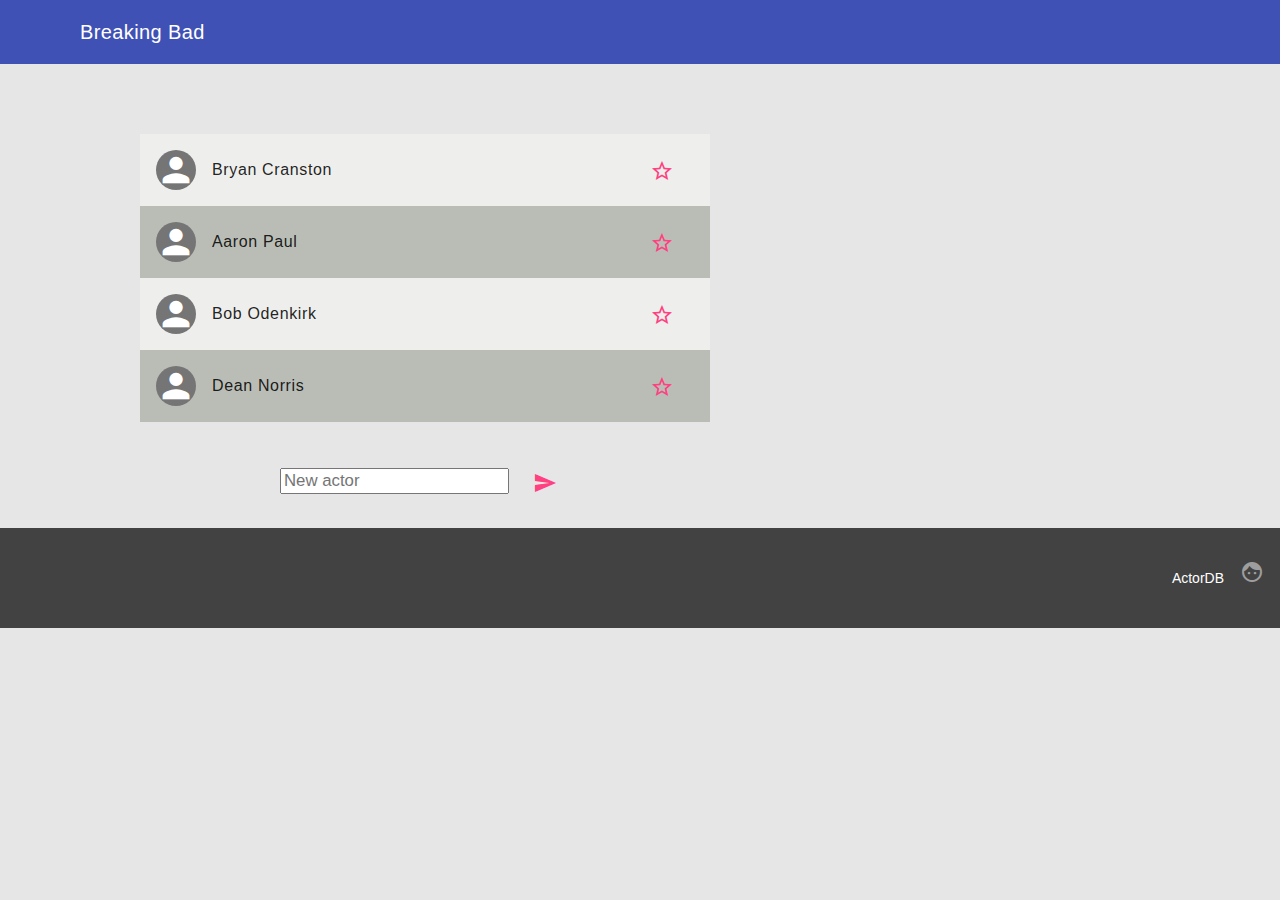
==== commit 1261e680: "[CPSC 473-02] Assignment 4: Resubmit. Toggle icon star/star_border instead of color change. Add user" ====
--- a/Working/homework4/index.html
+++ b/Working/homework4/index.html
@@ -21,41 +21,51 @@
           <div class="mdl-list__item">
             <span class="mdl-list__item-primary-content">
               <i class="material-icons mdl-list__item-avatar">person</i>
-              <span>Bryan Cranston</span>
+              <span id="actor1">Bryan Cranston</span>
             </span>
           <button id="star1" class="mdl-button mdl-js-button mdl-button--accent">
-            <a class="mdl-list__item-secondary-action" href="#"><i class="material-icons">star</i></a>
+            <i id="istar1" class="material-icons">star_border</i>
           </button>
           </div>
           <div class="mdl-list__item">
             <span class="mdl-list__item-primary-content">
               <i class="material-icons mdl-list__item-avatar">person</i>
-              <span>Aaron Paul</span>
+              <span id="actor2">Aaron Paul</span>
             </span>
           <button id="star2" class="mdl-button mdl-js-button mdl-button--accent">
-            <a class="mdl-list__item-secondary-action" href="#"><i class="material-icons">star</i></a>
+            <i id="istar2" class="material-icons">star_border</i>
           </button>
           </div>
           <div class="mdl-list__item">
             <span class="mdl-list__item-primary-content">
               <i class="material-icons mdl-list__item-avatar">person</i>
-              <span>Bob Odenkirk</span>
+              <span id="actor3">Bob Odenkirk</span>
             </span>
           <button id="star3" class="mdl-button mdl-js-button mdl-button--accent">
-            <a class="mdl-list__item-secondary-action" href="#"><i class="material-icons">star</i></a>
+            <i id="istar3" class="material-icons">star_border</i>
           </button>
           </div>
           <div class="mdl-list__item">
             <span class="mdl-list__item-primary-content">
               <i class="material-icons mdl-list__item-avatar">person</i>
-              <span>Dean Norris</span>
+              <span id="actor4">Dean Norris</span>
             </span>
           <button id="star4" class="mdl-button mdl-js-button mdl-button--accent">
-            <a class="mdl-list__item-secondary-action" href="#"><i class="material-icons">star</i></a>
+            <i id="istar4" class="material-icons">star_border</i>
           </button>
+          </div>
+          <div id="container">
           </div>
         </div>
 
+        <div class="form">
+          <div class="add-entry">
+            <input id="newactor" type="text" placeholder="New actor" />
+            <button id="submit" class="mdl-button mdl-js-button mdl-button--accent">
+              <i class="material-icons">send</i>
+            </button>
+          </div>
+        </div>
       </main>
 
       <footer class="mdl-mini-footer">
--- a/Working/homework4/style.css
+++ b/Working/homework4/style.css
@@ -15,7 +15,7 @@
 }
 
 .mdl-list {
-  padding: 5em 0 20em 10em;
+  padding: 5em 0 2em 10em;
 }
 
 .mdl-list__item {
@@ -33,3 +33,17 @@
 .clicked {
   background-color: yellow;
 }
+
+.form {
+  text-shadow: 2px 2px 2px 2px;
+  padding: 1em 1em 2em 20em;
+}
+
+input {
+  font-size: 1.2em;
+}
+
+input:focus {
+  border: 2px solid #555555;
+  background-color: #FDFDFD;
+}
